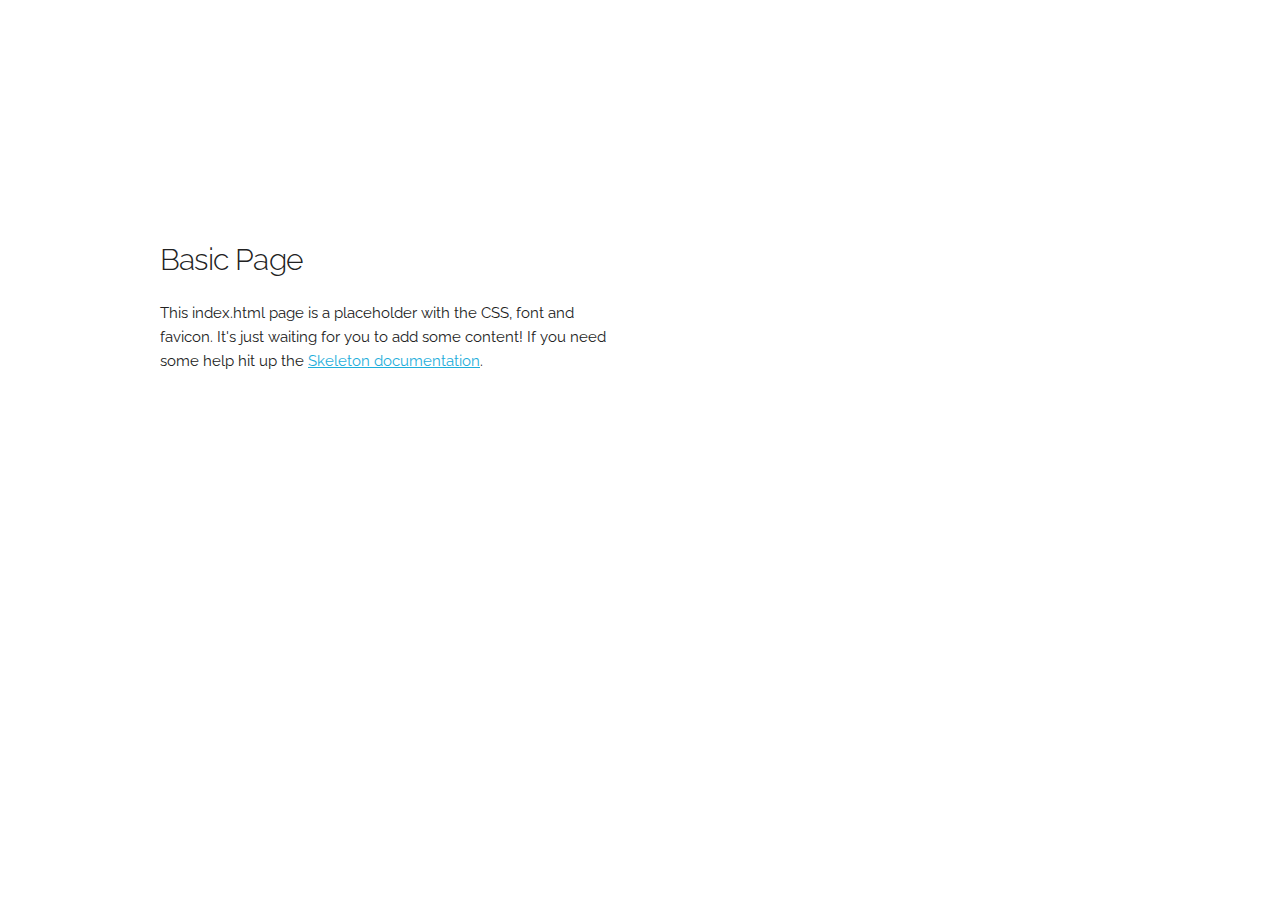
==== index.html @ 354f95fb "Added files via upload" ====
<!DOCTYPE html>
<html lang="en">
<head>

  <!-- Basic Page Needs
  –––––––––––––––––––––––––––––––––––––––––––––––––– -->
  <meta charset="utf-8">
  <title>Your page title here :)</title>
  <meta name="description" content="">
  <meta name="author" content="">

  <!-- Mobile Specific Metas
  –––––––––––––––––––––––––––––––––––––––––––––––––– -->
  <meta name="viewport" content="width=device-width, initial-scale=1">

  <!-- FONT
  –––––––––––––––––––––––––––––––––––––––––––––––––– -->
  <link href="//fonts.googleapis.com/css?family=Raleway:400,300,600" rel="stylesheet" type="text/css">

  <!-- CSS
  –––––––––––––––––––––––––––––––––––––––––––––––––– -->
  <link rel="stylesheet" href="css/normalize.css">
  <link rel="stylesheet" href="css/skeleton.css">

  <!-- Favicon
  –––––––––––––––––––––––––––––––––––––––––––––––––– -->
  <link rel="icon" type="image/png" href="images/favicon.png">

</head>
<body>

  <!-- Primary Page Layout
  –––––––––––––––––––––––––––––––––––––––––––––––––– -->
  <div class="container">
    <div class="row">
      <div class="one-half column" style="margin-top: 25%">
        <h4>Basic Page</h4>
        <p>This index.html page is a placeholder with the CSS, font and favicon. It's just waiting for you to add some content! If you need some help hit up the <a href="http://www.getskeleton.com">Skeleton documentation</a>.</p>
      </div>
    </div>
  </div>

<!-- End Document
  –––––––––––––––––––––––––––––––––––––––––––––––––– -->
</body>
</html>
---- css/skeleton.css ----
/*
* Skeleton V2.0.4
* Copyright 2014, Dave Gamache
* www.getskeleton.com
* Free to use under the MIT license.
* http://www.opensource.org/licenses/mit-license.php
* 12/29/2014
*/


/* Table of contents
––––––––––––––––––––––––––––––––––––––––––––––––––
- Grid
- Base Styles
- Typography
- Links
- Buttons
- Forms
- Lists
- Code
- Tables
- Spacing
- Utilities
- Clearing
- Media Queries
*/


/* Grid
–––––––––––––––––––––––––––––––––––––––––––––––––– */
.container {
  position: relative;
  width: 100%;
  max-width: 960px;
  margin: 0 auto;
  padding: 0 20px;
  box-sizing: border-box; }
.column,
.columns {
  width: 100%;
  float: left;
  box-sizing: border-box; }

/* For devices larger than 400px */
@media (min-width: 400px) {
  .container {
    width: 85%;
    padding: 0; }
}

/* For devices larger than 550px */
@media (min-width: 550px) {
  .container {
    width: 80%; }
  .column,
  .columns {
    margin-left: 4%; }
  .column:first-child,
  .columns:first-child {
    margin-left: 0; }

  .one.column,
  .one.columns                    { width: 4.66666666667%; }
  .two.columns                    { width: 13.3333333333%; }
  .three.columns                  { width: 22%;            }
  .four.columns                   { width: 30.6666666667%; }
  .five.columns                   { width: 39.3333333333%; }
  .six.columns                    { width: 48%;            }
  .seven.columns                  { width: 56.6666666667%; }
  .eight.columns                  { width: 65.3333333333%; }
  .nine.columns                   { width: 74.0%;          }
  .ten.columns                    { width: 82.6666666667%; }
  .eleven.columns                 { width: 91.3333333333%; }
  .twelve.columns                 { width: 100%; margin-left: 0; }

  .one-third.column               { width: 30.6666666667%; }
  .two-thirds.column              { width: 65.3333333333%; }

  .one-half.column                { width: 48%; }

  /* Offsets */
  .offset-by-one.column,
  .offset-by-one.columns          { margin-left: 8.66666666667%; }
  .offset-by-two.column,
  .offset-by-two.columns          { margin-left: 17.3333333333%; }
  .offset-by-three.column,
  .offset-by-three.columns        { margin-left: 26%;            }
  .offset-by-four.column,
  .offset-by-four.columns         { margin-left: 34.6666666667%; }
  .offset-by-five.column,
  .offset-by-five.columns         { margin-left: 43.3333333333%; }
  .offset-by-six.column,
  .offset-by-six.columns          { margin-left: 52%;            }
  .offset-by-seven.column,
  .offset-by-seven.columns        { margin-left: 60.6666666667%; }
  .offset-by-eight.column,
  .offset-by-eight.columns        { margin-left: 69.3333333333%; }
  .offset-by-nine.column,
  .offset-by-nine.columns         { margin-left: 78.0%;          }
  .offset-by-ten.column,
  .offset-by-ten.columns          { margin-left: 86.6666666667%; }
  .offset-by-eleven.column,
  .offset-by-eleven.columns       { margin-left: 95.3333333333%; }

  .offset-by-one-third.column,
  .offset-by-one-third.columns    { margin-left: 34.6666666667%; }
  .offset-by-two-thirds.column,
  .offset-by-two-thirds.columns   { margin-left: 69.3333333333%; }

  .offset-by-one-half.column,
  .offset-by-one-half.columns     { margin-left: 52%; }

}


/* Base Styles
–––––––––––––––––––––––––––––––––––––––––––––––––– */
/* NOTE
html is set to 62.5% so that all the REM measurements throughout Skeleton
are based on 10px sizing. So basically 1.5rem = 15px :) */
html {
  font-size: 62.5%; }
body {
  font-size: 1.5em; /* currently ems cause chrome bug misinterpreting rems on body element */
  line-height: 1.6;
  font-weight: 400;
  font-family: "Raleway", "HelveticaNeue", "Helvetica Neue", Helvetica, Arial, sans-serif;
  color: #222; }


/* Typography
–––––––––––––––––––––––––––––––––––––––––––––––––– */
h1, h2, h3, h4, h5, h6 {
  margin-top: 0;
  margin-bottom: 2rem;
  font-weight: 300; }
h1 { font-size: 4.0rem; line-height: 1.2;  letter-spacing: -.1rem;}
h2 { font-size: 3.6rem; line-height: 1.25; letter-spacing: -.1rem; }
h3 { font-size: 3.0rem; line-height: 1.3;  letter-spacing: -.1rem; }
h4 { font-size: 2.4rem; line-height: 1.35; letter-spacing: -.08rem; }
h5 { font-size: 1.8rem; line-height: 1.5;  letter-spacing: -.05rem; }
h6 { font-size: 1.5rem; line-height: 1.6;  letter-spacing: 0; }

/* Larger than phablet */
@media (min-width: 550px) {
  h1 { font-size: 5.0rem; }
  h2 { font-size: 4.2rem; }
  h3 { font-size: 3.6rem; }
  h4 { font-size: 3.0rem; }
  h5 { font-size: 2.4rem; }
  h6 { font-size: 1.5rem; }
}

p {
  margin-top: 0; }


/* Links
–––––––––––––––––––––––––––––––––––––––––––––––––– */
a {
  color: #1EAEDB; }
a:hover {
  color: #0FA0CE; }


/* Buttons
–––––––––––––––––––––––––––––––––––––––––––––––––– */
.button,
button,
input[type="submit"],
input[type="reset"],
input[type="button"] {
  display: inline-block;
  height: 38px;
  padding: 0 30px;
  color: #555;
  text-align: center;
  font-size: 11px;
  font-weight: 600;
  line-height: 38px;
  letter-spacing: .1rem;
  text-transform: uppercase;
  text-decoration: none;
  white-space: nowrap;
  background-color: transparent;
  border-radius: 4px;
  border: 1px solid #bbb;
  cursor: pointer;
  box-sizing: border-box; }
.button:hover,
button:hover,
input[type="submit"]:hover,
input[type="reset"]:hover,
input[type="button"]:hover,
.button:focus,
button:focus,
input[type="submit"]:focus,
input[type="reset"]:focus,
input[type="button"]:focus {
  color: #333;
  border-color: #888;
  outline: 0; }
.button.button-primary,
button.button-primary,
input[type="submit"].button-primary,
input[type="reset"].button-primary,
input[type="button"].button-primary {
  color: #FFF;
  background-color: #33C3F0;
  border-color: #33C3F0; }
.button.button-primary:hover,
button.button-primary:hover,
input[type="submit"].button-primary:hover,
input[type="reset"].button-primary:hover,
input[type="button"].button-primary:hover,
.button.button-primary:focus,
button.button-primary:focus,
input[type="submit"].button-primary:focus,
input[type="reset"].button-primary:focus,
input[type="button"].button-primary:focus {
  color: #FFF;
  background-color: #1EAEDB;
  border-color: #1EAEDB; }


/* Forms
–––––––––––––––––––––––––––––––––––––––––––––––––– */
input[type="email"],
input[type="number"],
input[type="search"],
input[type="text"],
input[type="tel"],
input[type="url"],
input[type="password"],
textarea,
select {
  height: 38px;
  padding: 6px 10px; /* The 6px vertically centers text on FF, ignored by Webkit */
  background-color: #fff;
  border: 1px solid #D1D1D1;
  border-radius: 4px;
  box-shadow: none;
  box-sizing: border-box; }
/* Removes awkward default styles on some inputs for iOS */
input[type="email"],
input[type="number"],
input[type="search"],
input[type="text"],
input[type="tel"],
input[type="url"],
input[type="password"],
textarea {
  -webkit-appearance: none;
     -moz-appearance: none;
          appearance: none; }
textarea {
  min-height: 65px;
  padding-top: 6px;
  padding-bottom: 6px; }
input[type="email"]:focus,
input[type="number"]:focus,
input[type="search"]:focus,
input[type="text"]:focus,
input[type="tel"]:focus,
input[type="url"]:focus,
input[type="password"]:focus,
textarea:focus,
select:focus {
  border: 1px solid #33C3F0;
  outline: 0; }
label,
legend {
  display: block;
  margin-bottom: .5rem;
  font-weight: 600; }
fieldset {
  padding: 0;
  border-width: 0; }
input[type="checkbox"],
input[type="radio"] {
  display: inline; }
label > .label-body {
  display: inline-block;
  margin-left: .5rem;
  font-weight: normal; }


/* Lists
–––––––––––––––––––––––––––––––––––––––––––––––––– */
ul {
  list-style: circle inside; }
ol {
  list-style: decimal inside; }
ol, ul {
  padding-left: 0;
  margin-top: 0; }
ul ul,
ul ol,
ol ol,
ol ul {
  margin: 1.5rem 0 1.5rem 3rem;
  font-size: 90%; }
li {
  margin-bottom: 1rem; }


/* Code
–––––––––––––––––––––––––––––––––––––––––––––––––– */
code {
  padding: .2rem .5rem;
  margin: 0 .2rem;
  font-size: 90%;
  white-space: nowrap;
  background: #F1F1F1;
  border: 1px solid #E1E1E1;
  border-radius: 4px; }
pre > code {
  display: block;
  padding: 1rem 1.5rem;
  white-space: pre; }


/* Tables
–––––––––––––––––––––––––––––––––––––––––––––––––– */
th,
td {
  padding: 12px 15px;
  text-align: left;
  border-bottom: 1px solid #E1E1E1; }
th:first-child,
td:first-child {
  padding-left: 0; }
th:last-child,
td:last-child {
  padding-right: 0; }


/* Spacing
–––––––––––––––––––––––––––––––––––––––––––––––––– */
button,
.button {
  margin-bottom: 1rem; }
input,
textarea,
select,
fieldset {
  margin-bottom: 1.5rem; }
pre,
blockquote,
dl,
figure,
table,
p,
ul,
ol,
form {
  margin-bottom: 2.5rem; }


/* Utilities
–––––––––––––––––––––––––––––––––––––––––––––––––– */
.u-full-width {
  width: 100%;
  box-sizing: border-box; }
.u-max-full-width {
  max-width: 100%;
  box-sizing: border-box; }
.u-pull-right {
  float: right; }
.u-pull-left {
  float: left; }


/* Misc
–––––––––––––––––––––––––––––––––––––––––––––––––– */
hr {
  margin-top: 3rem;
  margin-bottom: 3.5rem;
  border-width: 0;
  border-top: 1px solid #E1E1E1; }


/* Clearing
–––––––––––––––––––––––––––––––––––––––––––––––––– */

/* Self Clearing Goodness */
.container:after,
.row:after,
.u-cf {
  content: "";
  display: table;
  clear: both; }


/* Media Queries
–––––––––––––––––––––––––––––––––––––––––––––––––– */
/*
Note: The best way to structure the use of media queries is to create the queries
near the relevant code. For example, if you wanted to change the styles for buttons
on small devices, paste the mobile query code up in the buttons section and style it
there.
*/


/* Larger than mobile */
@media (min-width: 400px) {}

/* Larger than phablet (also point when grid becomes active) */
@media (min-width: 550px) {}

/* Larger than tablet */
@media (min-width: 750px) {}

/* Larger than desktop */
@media (min-width: 1000px) {}

/* Larger than Desktop HD */
@media (min-width: 1200px) {}
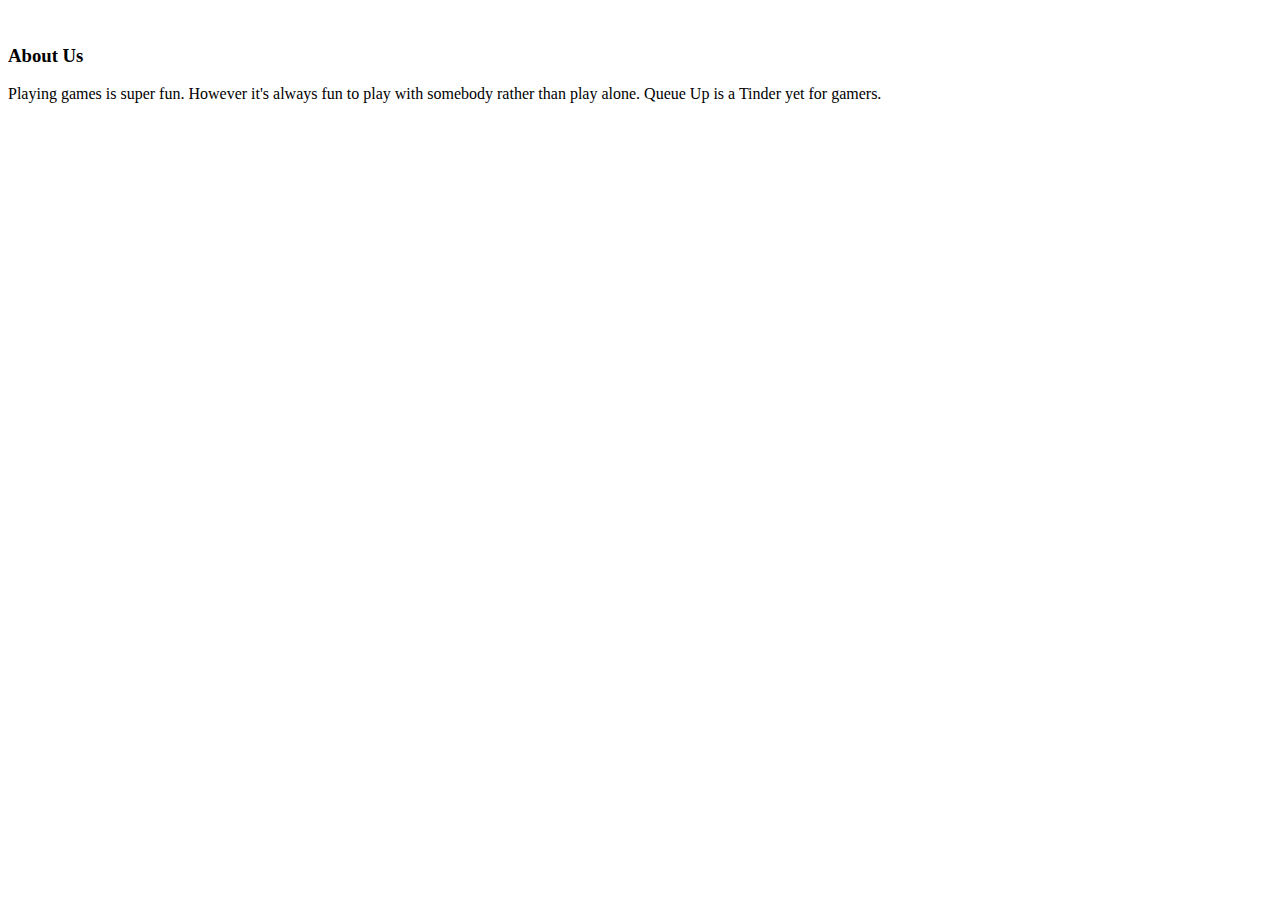
==== commit 42dd623d: "Took out more stuff" ====
--- a/index.html
+++ b/index.html
@@ -1,44 +1,36 @@
 <!DOCTYPE html>
+
 <html lang="en">
 <head>
 
   <!-- Basic Page Needs
   –––––––––––––––––––––––––––––––––––––––––––––––––– -->
   <meta charset="utf-8">
-  <title>Your page title here :)</title>
-  <meta name="description" content="">
-  <meta name="author" content="">
-
-  <!-- Mobile Specific Metas
-  –––––––––––––––––––––––––––––––––––––––––––––––––– -->
-  <meta name="viewport" content="width=device-width, initial-scale=1">
-
-  <!-- FONT
-  –––––––––––––––––––––––––––––––––––––––––––––––––– -->
-  <link href="//fonts.googleapis.com/css?family=Raleway:400,300,600" rel="stylesheet" type="text/css">
-
+  <title>Queue Up</title>
+  <meta name="description" content="Tinder for Gamers">
+  <meta name="author" content="Blue Men">
   <!-- CSS
   –––––––––––––––––––––––––––––––––––––––––––––––––– -->
-  <link rel="stylesheet" href="css/normalize.css">
-  <link rel="stylesheet" href="css/skeleton.css">
-
-  <!-- Favicon
-  –––––––––––––––––––––––––––––––––––––––––––––––––– -->
-  <link rel="icon" type="image/png" href="images/favicon.png">
-
+  <link rel="stylesheet" href="css/style.css">
 </head>
 <body>
 
-  <!-- Primary Page Layout
+
+  <!-- Header 
   –––––––––––––––––––––––––––––––––––––––––––––––––– -->
-  <div class="container">
-    <div class="row">
-      <div class="one-half column" style="margin-top: 25%">
-        <h4>Basic Page</h4>
-        <p>This index.html page is a placeholder with the CSS, font and favicon. It's just waiting for you to add some content! If you need some help hit up the <a href="http://www.getskeleton.com">Skeleton documentation</a>.</p>
-      </div>
-    </div>
+  <div id="banner_wrapper">
+  <img id="banner" src="">
   </div>
+
+  <!-- Body
+  –––––––––––––––––––––––––––––––––––––––––––––––––– -->
+  <div id="about_wrapper">
+    <h3>About Us</h3>
+    <p>
+      Playing games is super fun. However it's always fun to play with somebody rather than play alone. 
+      Queue Up is a Tinder yet for gamers. 
+    </p>
+
 
 <!-- End Document
   –––––––––––––––––––––––––––––––––––––––––––––––––– -->
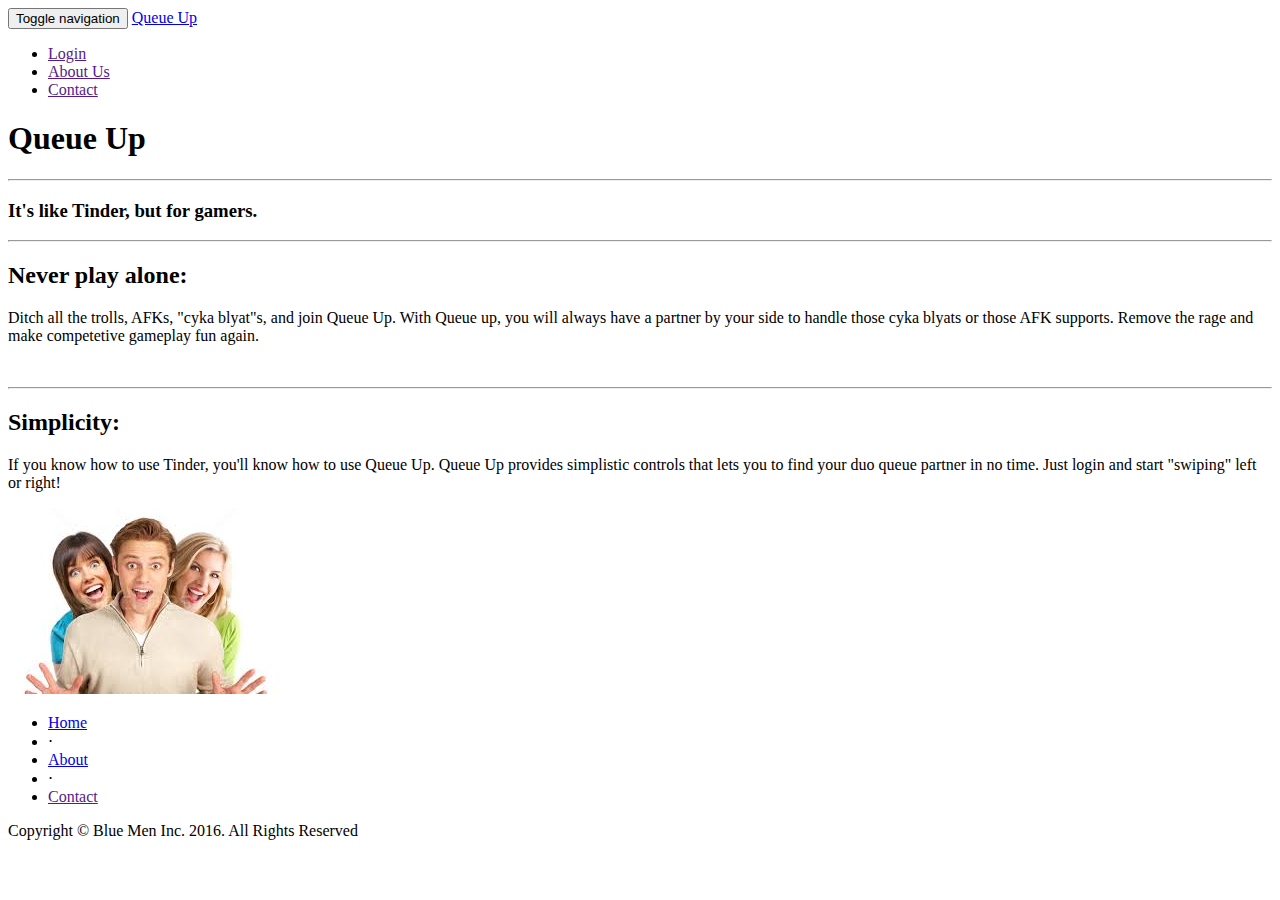
==== commit 5db8e6ed: "More changes" ====
--- a/index.html
+++ b/index.html
@@ -11,28 +11,155 @@
   <meta name="author" content="Blue Men">
   <!-- CSS
   –––––––––––––––––––––––––––––––––––––––––––––––––– -->
-  <link rel="stylesheet" href="css/style.css">
+ <!-- Bootstrap Core CSS -->
+  <link href="css/bootstrap.min.css" rel="stylesheet">
+
+  <!-- Custom CSS -->
+  <link href="css/landing-page.css" rel="stylesheet">
+  <link href="UI-Card-master/card.min.css" rel="stylesheet">
+  <link href="UI-Button-master/button.min.css" rel="stylesheet">
+
+  <!-- Custom Fonts -->
+  <link href="font-awesome/css/font-awesome.min.css" rel="stylesheet" type="text/css">
+  <link href="http://fonts.googleapis.com/css?family=Lato:300,400,700,300italic,400italic,700italic" rel="stylesheet" type="text/css">
+
+  <link rel="shortcut icon" type="image/x-icon" href="temp-logo.ico"/>
+
 </head>
 <body>
+  <!-- Navigation -->
+    <nav class="navbar navbar-default navbar-fixed-top topnav" role="navigation">
+        <div class="container topnav">
+            <!-- Brand and toggle get grouped for better mobile display -->
+            <div class="navbar-header">
+                <button type="button" class="navbar-toggle" data-toggle="collapse" data-target="#bs-example-navbar-collapse-1">
+                    <span class="sr-only">Toggle navigation</span>
+                    <span class="icon-bar"></span>
+                    <span class="icon-bar"></span>
+                    <span class="icon-bar"></span>
+                </button>
+                <a class="navbar-brand topnav" href="mainpage.html">Queue Up</a>
+            </div>
+            <!-- Collect the nav links, forms, and other content for toggling -->
+            <div class="collapse navbar-collapse" id="bs-example-navbar-collapse-1">
+                <ul class="nav navbar-nav navbar-right">
+                    <li>
+                        <a href="">Login</a>
+                    </li>
+                    <li>
+                        <a href="">About Us</a>
+                    </li>
+                     <li>
+                        <a href="">Contact</a>
+                    </li>
+                </ul>
+            </div>
+            <!-- /.navbar-collapse -->
+        </div>
+        <!-- /.container -->
+    </nav>
 
 
-  <!-- Header 
-  –––––––––––––––––––––––––––––––––––––––––––––––––– -->
-  <div id="banner_wrapper">
-  <img id="banner" src="">
-  </div>
+  <!-- Header -->
+    <a name="about"></a>
+    <div class="intro-header">
+        <div class="container">
 
-  <!-- Body
-  –––––––––––––––––––––––––––––––––––––––––––––––––– -->
-  <div id="about_wrapper">
-    <h3>About Us</h3>
-    <p>
-      Playing games is super fun. However it's always fun to play with somebody rather than play alone. 
-      Queue Up is a Tinder yet for gamers. 
-    </p>
+            <div class="row">
+                <div class="col-lg-12">
+                    <div class="intro-message">
+                        <h1>Queue Up</h1>
+                        <hr class="intro-divider">
+                        <h3>It's like Tinder, but for gamers.</h3>
+                        <!-- Social Media Stuff for Later<ul class="list-inline intro-social-buttons">
+                            <li>
+                                <a href="https://twitter.com/Loan_Shark2015" class="btn btn-default btn-lg"><i class="fa fa-twitter fa-fw"></i> <span class="network-name">Twitter</span></a>
+                            </li>
+                            <li>
+                                <a href="https://github.com/Grippentech/Blueprint2015" class="btn btn-default btn-lg"><i class="fa fa-github fa-fw"></i> <span class="network-name">Github</span></a>
+                            </li>
+                            <li>
+                                <a href="#" class="btn btn-default btn-lg"><i class="fa fa-linkedin fa-fw"></i> <span class="network-name">Linkedin</span></a>
+                            </li> -->
+                        </ul>
+                    </div>
+                </div>
+            </div>
+
+        </div>
+        <!-- /.container -->
+
+    </div>
+    <!-- /.intro-header -->
+
+    <!-- Page content -->
+    <a  name="services"></a>
+    <div class="content-section-a">
+
+        <div class="container">
+            <div class="row">
+                <div class="col-lg-5 col-sm-6">
+                    <hr class="section-heading-spacer">
+                    <div class="clearfix"></div>
+                    <h2 class="section-heading">Never play alone:</h2>
+                    <p class="lead">Ditch all the trolls, AFKs, "cyka blyat"s, and join Queue Up. With Queue up, you will always have a partner by your side to handle those cyka blyats or those AFK supports. Remove the rage and make competetive gameplay fun again.</p>
+                </div>
+                <div class="col-lg-5 col-lg-offset-2 col-sm-6">
+                    <img class="img-responsive" src="img/alone.jpg" alt="">
+                </div>
+            </div>
+
+        </div>
+        <!-- /.container -->
+
+    </div>
+    <!-- /.content-section-a -->
 
 
-<!-- End Document
+    <div class="content-section-b">
+
+        <div class="container">
+            <div class="row">
+                <div class="col-lg-6 col-lg-offset-1 col-sm-push-6  col-sm-6">
+                    <hr class="section-heading-spacer">
+                    <div class="clearfix"></div>
+                    <h2 class="section-heading">Simplicity:</h2>
+                    <p class="lead">If you know how to use Tinder, you'll know how to use Queue Up. Queue Up provides simplistic controls that lets you to find your duo queue partner in no time. Just login and start "swiping" left or right!</p>
+                </div>
+                <div class="col-lg-5 col-sm-pull-6  col-sm-6">
+                    <img class="img-responsive" src="img/happy.jpg" alt="">
+                </div>
+            </div>
+
+        </div>
+        <!-- /.container -->
+
+    </div>
+    <!-- /.content-section-a -->
+   <!-- Footer -->
+    <footer>
+        <div class="container">
+            <div class="row">
+                <div class="col-lg-12">
+                    <ul class="list-inline">
+                        <li>
+                            <a href="#">Home</a>
+                        </li>
+                        <li class="footer-menu-divider">&sdot;</li>
+                        <li>
+                            <a href="#about">About</a>
+                        </li>
+                        <li class="footer-menu-divider">&sdot;</li>
+                        <li>
+                            <a href="">Contact</a>
+                        </li>
+                    </ul>
+                    <p class="copyright text-muted small">Copyright &copy; Blue Men Inc. 2016. All Rights Reserved</p>
+                </div>
+            </div>
+        </div>
+    </footer>
+  <!-- End Document
   –––––––––––––––––––––––––––––––––––––––––––––––––– -->
-</body>
+  </body>
 </html>
--- a/UI-Button-master/button.min.css
+++ b/UI-Button-master/button.min.css
@@ -0,0 +1,10 @@
+/*!
+ * # Semantic UI 2.1.7 - Button
+ * http://github.com/semantic-org/semantic-ui/
+ *
+ *
+ * Copyright 2015 Contributors
+ * Released under the MIT license
+ * http://opensource.org/licenses/MIT
+ *
+ */.ui.button{cursor:pointer;display:inline-block;min-height:1em;outline:0;border:none;vertical-align:baseline;background:#E0E1E2;color:rgba(0,0,0,.6);font-family:Lato,'Helvetica Neue',Arial,Helvetica,sans-serif;margin:0 .25em 0 0;padding:.78571429em 1.5em;text-transform:none;text-shadow:none;font-weight:700;line-height:1em;font-style:normal;text-align:center;text-decoration:none;border-radius:.28571429rem;box-shadow:0 0 0 1px transparent inset,0 0 0 0 rgba(34,36,38,.15) inset;-webkit-user-select:none;-moz-user-select:none;-ms-user-select:none;user-select:none;-webkit-transition:opacity .1s ease,background-color .1s ease,color .1s ease,box-shadow .1s ease,background .1s ease;transition:opacity .1s ease,background-color .1s ease,color .1s ease,box-shadow .1s ease,background .1s ease;will-change:'';-webkit-tap-highlight-color:transparent}.ui.button:hover{background-color:#CACBCD;background-image:none;box-shadow:0 0 0 1px transparent inset,0 0 0 0 rgba(34,36,38,.15) inset;color:rgba(0,0,0,.8)}.ui.button:hover .icon{opacity:.85}.ui.button:focus{background-color:#CACBCD;color:rgba(0,0,0,.8);background-image:''!important;box-shadow:''!important}.ui.button:focus .icon{opacity:.85}.ui.active.button:active,.ui.button:active{background-color:#BABBBC;background-image:'';color:rgba(0,0,0,.9);box-shadow:0 0 0 1px transparent inset,none}.ui.active.button{background-color:#C0C1C2;background-image:none;box-shadow:0 0 0 1px transparent inset;color:rgba(0,0,0,.95)}.ui.active.button:hover{background-color:#C0C1C2;background-image:none;color:rgba(0,0,0,.95)}.ui.active.button:active{background-color:#C0C1C2;background-image:none}.ui.loading.loading.loading.loading.loading.loading.button{position:relative;cursor:default;text-shadow:none!important;color:transparent!important;opacity:1;pointer-events:auto;-webkit-transition:all 0s linear,opacity .1s ease;transition:all 0s linear,opacity .1s ease}.ui.loading.button:before{position:absolute;content:'';top:50%;left:50%;margin:-.64285714em 0 0 -.64285714em;width:1.28571429em;height:1.28571429em;border-radius:500rem;border:.2em solid rgba(0,0,0,.15)}.ui.loading.button:after{position:absolute;content:'';top:50%;left:50%;margin:-.64285714em 0 0 -.64285714em;width:1.28571429em;height:1.28571429em;-webkit-animation:button-spin .6s linear;animation:button-spin .6s linear;-webkit-animation-iteration-count:infinite;animation-iteration-count:infinite;border-radius:500rem;border-color:#FFF transparent transparent;border-style:solid;border-width:.2em;box-shadow:0 0 0 1px transparent}.ui.labeled.icon.loading.button .icon{background-color:transparent;box-shadow:none}@-webkit-keyframes button-spin{from{-webkit-transform:rotate(0);transform:rotate(0)}to{-webkit-transform:rotate(360deg);transform:rotate(360deg)}}@keyframes button-spin{from{-webkit-transform:rotate(0);transform:rotate(0)}to{-webkit-transform:rotate(360deg);transform:rotate(360deg)}}.ui.basic.loading.button:not(.inverted):before{border-color:rgba(0,0,0,.1)}.ui.basic.loading.button:not(.inverted):after{border-top-color:#767676}.ui.button:disabled,.ui.buttons .disabled.button,.ui.disabled.active.button,.ui.disabled.button,.ui.disabled.button:hover{cursor:default;opacity:.45!important;background-image:none!important;box-shadow:none!important;pointer-events:none}.ui.basic.buttons .ui.disabled.button{border-color:rgba(34,36,38,.5)}.ui.animated.button{position:relative;overflow:hidden;padding-right:0!important;vertical-align:middle;z-index:1}.ui.animated.button .content{will-change:transform,opacity}.ui.animated.button .visible.content{position:relative;margin-right:1.5em;left:auto;right:0}.ui.animated.button .hidden.content{position:absolute;width:100%;top:50%;left:auto;right:-100%;margin-top:-.5em}.ui.animated.button .hidden.content,.ui.animated.button .visible.content{-webkit-transition:right .3s ease 0s;transition:right .3s ease 0s}.ui.animated.button:focus .visible.content,.ui.animated.button:hover .visible.content{left:auto;right:200%}.ui.animated.button:focus .hidden.content,.ui.animated.button:hover .hidden.content{left:auto;right:0}.ui.vertical.animated.button .hidden.content,.ui.vertical.animated.button .visible.content{-webkit-transition:top .3s ease,-webkit-transform .3s ease;transition:top .3s ease,-webkit-transform .3s ease;transition:top .3s ease,transform .3s ease;transition:top .3s ease,transform .3s ease,-webkit-transform .3s ease}.ui.vertical.animated.button .visible.content{-webkit-transform:translateY(0);-ms-transform:translateY(0);transform:translateY(0);right:auto}.ui.vertical.animated.button .hidden.content{top:-50%;left:0;right:auto}.ui.vertical.animated.button:focus .visible.content,.ui.vertical.animated.button:hover .visible.content{-webkit-transform:translateY(200%);-ms-transform:translateY(200%);transform:translateY(200%);right:auto}.ui.vertical.animated.button:focus .hidden.content,.ui.vertical.animated.button:hover .hidden.content{top:50%;right:auto}.ui.fade.animated.button .hidden.content,.ui.fade.animated.button .visible.content{-webkit-transition:opacity .3s ease,-webkit-transform .3s ease;transition:opacity .3s ease,-webkit-transform .3s ease;transition:opacity .3s ease,transform .3s ease;transition:opacity .3s ease,transform .3s ease,-webkit-transform .3s ease}.ui.fade.animated.button .visible.content{left:auto;right:auto;opacity:1;-webkit-transform:scale(1);-ms-transform:scale(1);transform:scale(1)}.ui.fade.animated.button .hidden.content{opacity:0;left:0;right:auto;-webkit-transform:scale(1.5);-ms-transform:scale(1.5);transform:scale(1.5)}.ui.fade.animated.button:focus .visible.content,.ui.fade.animated.button:hover .visible.content{left:auto;right:auto;opacity:0;-webkit-transform:scale(.75);-ms-transform:scale(.75);transform:scale(.75)}.ui.fade.animated.button:focus .hidden.content,.ui.fade.animated.button:hover .hidden.content{left:0;right:auto;opacity:1;-webkit-transform:scale(1);-ms-transform:scale(1);transform:scale(1)}.ui.inverted.button{box-shadow:0 0 0 2px #FFF inset!important;background:0 0;color:#FFF;text-shadow:none!important}.ui.inverted.buttons .button{margin:0 0 0 -2px}.ui.inverted.buttons .button:first-child{margin-left:0}.ui.inverted.vertical.buttons .button{margin:0 0 -2px}.ui.inverted.vertical.buttons .button:first-child{margin-top:0}.ui.inverted.button.active,.ui.inverted.button:focus,.ui.inverted.button:hover{background:#FFF;box-shadow:0 0 0 2px #FFF inset!important;color:rgba(0,0,0,.8)}.ui.inverted.button.active:focus{background:#DCDDDE;box-shadow:0 0 0 2px #DCDDDE inset!important;color:rgba(0,0,0,.8)}.ui.labeled.button:not(.icon){display:-webkit-inline-box;display:-webkit-inline-flex;display:-ms-inline-flexbox;display:inline-flex;-webkit-box-orient:horizontal;-webkit-box-direction:normal;-webkit-flex-direction:row;-ms-flex-direction:row;flex-direction:row;background:0 0!important;padding:0!important;border:none!important;box-shadow:none!important}.ui.labeled.button>.button{margin:0}.ui.labeled.button>.label{display:-webkit-box;display:-webkit-flex;display:-ms-flexbox;display:flex;-webkit-box-align:center;-webkit-align-items:center;-ms-flex-align:center;align-items:center;margin:0 0 0 -1px!important;padding:'';font-size:1em;border-color:rgba(34,36,38,.15)}.ui.labeled.button>.tag.label:before{width:1.85em;height:1.85em}.ui.labeled.button:not([class*="left labeled"])>.button{border-top-right-radius:0;border-bottom-right-radius:0}.ui.labeled.button:not([class*="left labeled"])>.label,.ui[class*="left labeled"].button>.button{border-top-left-radius:0;border-bottom-left-radius:0}.ui[class*="left labeled"].button>.label{border-top-right-radius:0;border-bottom-right-radius:0}.ui.facebook.button{background-color:#3B5998;color:#FFF;text-shadow:none;background-image:none;box-shadow:0 0 0 0 rgba(34,36,38,.15) inset}.ui.facebook.button:hover{background-color:#304d8a;color:#FFF;text-shadow:none}.ui.facebook.button:active{background-color:#2d4373;color:#FFF;text-shadow:none}.ui.twitter.button{background-color:#0084B4;color:#FFF;text-shadow:none;background-image:none;box-shadow:0 0 0 0 rgba(34,36,38,.15) inset}.ui.twitter.button:hover{background-color:#00719b;color:#FFF;text-shadow:none}.ui.twitter.button:active{background-color:#005f81;color:#FFF;text-shadow:none}.ui.google.plus.button{background-color:#DC4A38;color:#FFF;text-shadow:none;background-image:none;box-shadow:0 0 0 0 rgba(34,36,38,.15) inset}.ui.google.plus.button:hover{background-color:#de321d;color:#FFF;text-shadow:none}.ui.google.plus.button:active{background-color:#bf3322;color:#FFF;text-shadow:none}.ui.linkedin.button{background-color:#1F88BE;color:#FFF;text-shadow:none}.ui.linkedin.button:hover{background-color:#147baf;color:#FFF;text-shadow:none}.ui.linkedin.button:active{background-color:#186992;color:#FFF;text-shadow:none}.ui.youtube.button{background-color:#CC181E;color:#FFF;text-shadow:none;background-image:none;box-shadow:0 0 0 0 rgba(34,36,38,.15) inset}.ui.youtube.button:hover{background-color:#bd0d13;color:#FFF;text-shadow:none}.ui.youtube.button:active{background-color:#9e1317;color:#FFF;text-shadow:none}.ui.instagram.button{background-color:#49769C;color:#FFF;text-shadow:none;background-image:none;box-shadow:0 0 0 0 rgba(34,36,38,.15) inset}.ui.instagram.button:hover{background-color:#3d698e;color:#FFF;text-shadow:none}.ui.instagram.button:active{background-color:#395c79;color:#FFF;text-shadow:none}.ui.pinterest.button{background-color:#00ACED;color:#FFF;text-shadow:none;background-image:none;box-shadow:0 0 0 0 rgba(34,36,38,.15) inset}.ui.pinterest.button:hover{background-color:#0099d4;color:#FFF;text-shadow:none}.ui.pinterest.button:active{background-color:#0087ba;color:#FFF;text-shadow:none}.ui.vk.button{background-color:#4D7198;color:#FFF;background-image:none;box-shadow:0 0 0 0 rgba(34,36,38,.15) inset}.ui.vk.button:hover{background-color:#41648a;color:#FFF}.ui.vk.button:active{background-color:#3c5876;color:#FFF}.ui.button>.icon:not(.button){height:.85714286em;opacity:.8;margin:0 .42857143em 0 -.21428571em;-webkit-transition:opacity .1s ease;transition:opacity .1s ease;vertical-align:'';color:''}.ui.button>.right.icon:not(.button){margin:0 -.21428571em 0 .42857143em}.ui[class*="left floated"].button,.ui[class*="left floated"].buttons{float:left;margin-left:0;margin-right:.25em}.ui[class*="right floated"].button,.ui[class*="right floated"].buttons{float:right;margin-right:0;margin-left:.25em}.ui.compact.button,.ui.compact.buttons .button{padding:.58928571em 1.125em}.ui.compact.icon.button,.ui.compact.icon.buttons .button{padding:.58928571em}.ui.compact.labeled.icon.button,.ui.compact.labeled.icon.buttons .button{padding:.58928571em 3.69642857em}.ui.mini.button,.ui.mini.buttons .button,.ui.mini.buttons .or{font-size:.71428571rem}.ui.tiny.button,.ui.tiny.buttons .button,.ui.tiny.buttons .or{font-size:.85714286rem}.ui.small.button,.ui.small.buttons .button,.ui.small.buttons .or{font-size:.92857143rem}.ui.button,.ui.buttons .button,.ui.buttons .or{font-size:1rem}.ui.large.button,.ui.large.buttons .button,.ui.large.buttons .or{font-size:1.14285714rem}.ui.big.button,.ui.big.buttons .button,.ui.big.buttons .or{font-size:1.28571429rem}.ui.huge.button,.ui.huge.buttons .button,.ui.huge.buttons .or{font-size:1.42857143rem}.ui.massive.button,.ui.massive.buttons .button,.ui.massive.buttons .or{font-size:1.71428571rem}.ui.icon.button,.ui.icon.buttons .button{padding:.78571429em}.ui.icon.button>.icon,.ui.icon.buttons .button>.icon{opacity:.9;margin:0;vertical-align:top}.ui.basic.button,.ui.basic.buttons .button{background:0 0!important;color:rgba(0,0,0,.6)!important;font-weight:400;border-radius:.28571429rem;text-transform:none;text-shadow:none!important;box-shadow:0 0 0 1px rgba(34,36,38,.15) inset}.ui.basic.buttons{box-shadow:none;border:1px solid rgba(34,36,38,.15);border-radius:.28571429rem}.ui.basic.button:focus,.ui.basic.button:hover,.ui.basic.buttons .button:focus,.ui.basic.buttons .button:hover{background:#FFF!important;color:rgba(0,0,0,.8)!important;box-shadow:0 0 0 1px rgba(34,36,38,.35) inset,0 0 0 0 rgba(34,36,38,.15) inset}.ui.basic.button:active,.ui.basic.buttons .button:active{background:#F8F8F8!important;color:rgba(0,0,0,.9)!important;box-shadow:0 0 0 1px rgba(0,0,0,.15) inset,0 1px 4px 0 rgba(34,36,38,.15) inset}.ui.basic.active.button,.ui.basic.buttons .active.button{background:rgba(0,0,0,.05)!important;box-shadow:''!important;color:rgba(0,0,0,.95)}.ui.basic.active.button:hover,.ui.basic.buttons .active.button:hover{background-color:rgba(0,0,0,.05)}.ui.basic.buttons .button:hover{box-shadow:0 0 0 1px rgba(34,36,38,.35) inset,0 0 0 0 rgba(34,36,38,.15) inset inset}.ui.basic.buttons .button:active{box-shadow:0 0 0 1px rgba(0,0,0,.15) inset,0 1px 4px 0 rgba(34,36,38,.15) inset inset}.ui.basic.buttons .active.button{box-shadow:rgba(34,36,38,.35) inset}.ui.basic.inverted.button,.ui.basic.inverted.buttons .button{background-color:transparent!important;color:#F9FAFB!important;box-shadow:0 0 0 2px rgba(255,255,255,.5) inset!important}.ui.basic.inverted.button:focus,.ui.basic.inverted.button:hover,.ui.basic.inverted.buttons .button:focus,.ui.basic.inverted.buttons .button:hover{color:#FFF!important;box-shadow:0 0 0 2px #fff inset!important}.ui.basic.inverted.button:active,.ui.basic.inverted.buttons .button:active{background-color:rgba(255,255,255,.08)!important;color:#FFF!important;box-shadow:0 0 0 2px rgba(255,255,255,.9) inset!important}.ui.basic.inverted.active.button,.ui.basic.inverted.buttons .active.button{background-color:rgba(255,255,255,.08);color:#FFF;text-shadow:none;box-shadow:0 0 0 2px rgba(255,255,255,.7) inset}.ui.basic.inverted.active.button:hover,.ui.basic.inverted.buttons .active.button:hover{background-color:rgba(255,255,255,.15);box-shadow:0 0 0 2px #fff inset!important}.ui.basic.buttons .button{border-radius:0;border-left:1px solid rgba(34,36,38,.15);box-shadow:none}.ui.basic.vertical.buttons .button{border-left:none;border-left-width:0;border-top:1px solid rgba(34,36,38,.15)}.ui.basic.vertical.buttons .button:first-child{border-top-width:0}.ui.labeled.icon.button,.ui.labeled.icon.buttons .button{position:relative;padding-left:4.07142857em!important;padding-right:1.5em!important}.ui.labeled.icon.button>.icon,.ui.labeled.icon.buttons>.button>.icon{position:absolute;height:100%;line-height:1;border-radius:0;border-top-left-radius:inherit;border-bottom-left-radius:inherit;text-align:center;margin:0;width:2.57142857em;background-color:rgba(0,0,0,.05);color:'';box-shadow:-1px 0 0 0 transparent inset;top:0;left:0}.ui[class*="right labeled"].icon.button{padding-right:4.07142857em!important;padding-left:1.5em!important}.ui[class*="right labeled"].icon.button>.icon{left:auto;right:0;border-radius:0;border-top-right-radius:inherit;border-bottom-right-radius:inherit;box-shadow:1px 0 0 0 transparent inset}.ui.labeled.icon.button>.icon:after,.ui.labeled.icon.button>.icon:before,.ui.labeled.icon.buttons>.button>.icon:after,.ui.labeled.icon.buttons>.button>.icon:before{display:block;position:absolute;width:100%;top:50%;text-align:center;-webkit-transform:translateY(-50%);-ms-transform:translateY(-50%);transform:translateY(-50%)}.ui.labeled.icon.buttons .button>.icon{border-radius:0}.ui.labeled.icon.buttons .button:first-child>.icon{border-top-left-radius:.28571429rem;border-bottom-left-radius:.28571429rem}.ui.labeled.icon.buttons .button:last-child>.icon{border-top-right-radius:.28571429rem;border-bottom-right-radius:.28571429rem}.ui.vertical.labeled.icon.buttons .button:first-child>.icon{border-radius:.28571429rem 0 0}.ui.vertical.labeled.icon.buttons .button:last-child>.icon{border-radius:0 0 0 .28571429rem}.ui.fluid[class*="left labeled"].icon.button,.ui.fluid[class*="right labeled"].icon.button{padding-left:1.5em!important;padding-right:1.5em!important}.ui.button.toggle.active,.ui.buttons .button.toggle.active,.ui.toggle.buttons .active.button{background-color:#21BA45!important;box-shadow:none!important;text-shadow:none;color:#FFF!important}.ui.button.toggle.active:hover{background-color:#16ab39!important;text-shadow:none;color:#FFF!important}.ui.circular.button{border-radius:10em}.ui.circular.button>.icon{width:1em;vertical-align:baseline}.ui.buttons .or{position:relative;width:.3em;height:2.57142857em;z-index:3}.ui.buttons .or:before{position:absolute;text-align:center;border-radius:500rem;content:'or';top:50%;left:50%;background-color:#FFF;text-shadow:none;margin-top:-.89285714em;margin-left:-.89285714em;width:1.78571429em;height:1.78571429em;line-height:1.78571429em;color:rgba(0,0,0,.4);font-style:normal;font-weight:700;box-shadow:0 0 0 1px transparent inset}.ui.buttons .or[data-text]:before{content:attr(data-text)}.ui.fluid.buttons .or{width:0!important}.ui.fluid.buttons .or:after{display:none}.ui.attached.button{position:relative;display:block;margin:0;border-radius:0;box-shadow:0 0 0 1px rgba(34,36,38,.15)!important}.ui.attached.top.button{border-radius:.28571429rem .28571429rem 0 0}.ui.attached.bottom.button{border-radius:0 0 .28571429rem .28571429rem}.ui.left.attached.button{display:inline-block;border-left:none;text-align:right;padding-right:.75em;border-radius:.28571429rem 0 0 .28571429rem}.ui.right.attached.button{display:inline-block;text-align:left;padding-left:.75em;border-radius:0 .28571429rem .28571429rem 0}.ui.attached.buttons{position:relative;display:-webkit-box;display:-webkit-flex;display:-ms-flexbox;display:flex;border-radius:0;width:auto!important;z-index:2;margin-left:-1px;margin-right:-1px}.ui.attached.buttons .button{margin:0}.ui.attached.buttons .button:first-child,.ui.attached.buttons .button:last-child{border-radius:0}.ui[class*="top attached"].buttons{margin-bottom:-1px;border-radius:.28571429rem .28571429rem 0 0}.ui[class*="top attached"].buttons .button:first-child{border-radius:.28571429rem 0 0}.ui[class*="top attached"].buttons .button:last-child{border-radius:0 .28571429rem 0 0}.ui[class*="bottom attached"].buttons{margin-top:-1px;border-radius:0 0 .28571429rem .28571429rem}.ui[class*="bottom attached"].buttons .button:first-child{border-radius:0 0 0 .28571429rem}.ui[class*="bottom attached"].buttons .button:last-child{border-radius:0 0 .28571429rem}.ui[class*="left attached"].buttons{display:-webkit-inline-box;display:-webkit-inline-flex;display:-ms-inline-flexbox;display:inline-flex;margin-right:0;margin-left:-1px;border-radius:0 .28571429rem .28571429rem 0}.ui[class*="left attached"].buttons .button:first-child{margin-left:-1px;border-radius:0 .28571429rem 0 0}.ui[class*="left attached"].buttons .button:last-child{margin-left:-1px;border-radius:0 0 .28571429rem}.ui[class*="right attached"].buttons{display:-webkit-inline-box;display:-webkit-inline-flex;display:-ms-inline-flexbox;display:inline-flex;margin-left:0;margin-right:-1px;border-radius:.28571429rem 0 0 .28571429rem}.ui[class*="right attached"].buttons .button:first-child{margin-left:-1px;border-radius:.28571429rem 0 0}.ui[class*="right attached"].buttons .button:last-child{margin-left:-1px;border-radius:0 0 0 .28571429rem}.ui.fluid.button,.ui.fluid.buttons{width:100%}.ui.fluid.button{display:block}.ui.two.buttons{width:100%}.ui.two.buttons>.button{width:50%}.ui.three.buttons{width:100%}.ui.three.buttons>.button{width:33.333%}.ui.four.buttons{width:100%}.ui.four.buttons>.button{width:25%}.ui.five.buttons{width:100%}.ui.five.buttons>.button{width:20%}.ui.six.buttons{width:100%}.ui.six.buttons>.button{width:16.666%}.ui.seven.buttons{width:100%}.ui.seven.buttons>.button{width:14.285%}.ui.eight.buttons{width:100%}.ui.eight.buttons>.button{width:12.5%}.ui.nine.buttons{width:100%}.ui.nine.buttons>.button{width:11.11%}.ui.ten.buttons{width:100%}.ui.ten.buttons>.button{width:10%}.ui.eleven.buttons{width:100%}.ui.eleven.buttons>.button{width:9.09%}.ui.twelve.buttons{width:100%}.ui.twelve.buttons>.button{width:8.3333%}.ui.fluid.vertical.buttons,.ui.fluid.vertical.buttons>.button{display:-webkit-box;display:-webkit-flex;display:-ms-flexbox;display:flex;width:auto}.ui.two.vertical.buttons>.button{height:50%}.ui.three.vertical.buttons>.button{height:33.333%}.ui.four.vertical.buttons>.button{height:25%}.ui.five.vertical.buttons>.button{height:20%}.ui.six.vertical.buttons>.button{height:16.666%}.ui.seven.vertical.buttons>.button{height:14.285%}.ui.eight.vertical.buttons>.button{height:12.5%}.ui.nine.vertical.buttons>.button{height:11.11%}.ui.ten.vertical.buttons>.button{height:10%}.ui.eleven.vertical.buttons>.button{height:9.09%}.ui.twelve.vertical.buttons>.button{height:8.3333%}.ui.black.button,.ui.black.buttons .button{background-color:#1B1C1D;color:#FFF;text-shadow:none;background-image:none}.ui.black.button{box-shadow:0 0 0 0 rgba(34,36,38,.15) inset}.ui.black.button:hover,.ui.black.buttons .button:hover{background-color:#27292a;color:#FFF;text-shadow:none}.ui.black.button:focus,.ui.black.buttons .button:focus{background-color:#2f3032;color:#FFF;text-shadow:none}.ui.black.button:active,.ui.black.buttons .button:active{background-color:#343637;color:#FFF;text-shadow:none}.ui.black.active.button,.ui.black.button .active.button:active,.ui.black.buttons .active.button,.ui.black.buttons .active.button:active{background-color:#0f0f10;color:#FFF;text-shadow:none}.ui.basic.black.button,.ui.basic.black.buttons .button{box-shadow:0 0 0 1px #1B1C1D inset!important;color:#1B1C1D!important}.ui.basic.black.button:hover,.ui.basic.black.buttons .button:hover{background:0 0!important;box-shadow:0 0 0 1px #27292a inset!important;color:#27292a!important}.ui.basic.black.button:focus,.ui.basic.black.buttons .button:focus{background:0 0!important;box-shadow:0 0 0 1px #2f3032 inset!important;color:#27292a!important}.ui.basic.black.active.button,.ui.basic.black.buttons .active.button{background:0 0!important;box-shadow:0 0 0 1px #0f0f10 inset!important;color:#343637!important}.ui.basic.black.button:active,.ui.basic.black.buttons .button:active{box-shadow:0 0 0 1px #343637 inset!important;color:#343637!important}.ui.buttons:not(.vertical)>.basic.black.button:not(:first-child){margin-left:-1px}.ui.inverted.black.button,.ui.inverted.black.buttons .button{background-color:transparent;box-shadow:0 0 0 2px #D4D4D5 inset!important;color:#FFF}.ui.inverted.black.button.active,.ui.inverted.black.button:active,.ui.inverted.black.button:focus,.ui.inverted.black.button:hover,.ui.inverted.black.buttons .button.active,.ui.inverted.black.buttons .button:active,.ui.inverted.black.buttons .button:focus,.ui.inverted.black.buttons .button:hover{box-shadow:none!important;color:#FFF}.ui.inverted.black.active.button,.ui.inverted.black.button:active,.ui.inverted.black.button:focus,.ui.inverted.black.button:hover,.ui.inverted.black.buttons .active.button,.ui.inverted.black.buttons .button:active,.ui.inverted.black.buttons .button:focus,.ui.inverted.black.buttons .button:hover{background-color:#000}.ui.inverted.black.basic.button,.ui.inverted.black.basic.buttons .button,.ui.inverted.black.buttons .basic.button{background-color:transparent;box-shadow:0 0 0 2px rgba(255,255,255,.5) inset!important;color:#FFF!important}.ui.inverted.black.basic.button:hover,.ui.inverted.black.basic.buttons .button:hover,.ui.inverted.black.buttons .basic.button:hover{box-shadow:0 0 0 2px #000 inset!important;color:#FFF!important}.ui.inverted.black.basic.button:focus,.ui.inverted.black.basic.buttons .button:focus{box-shadow:0 0 0 2px #000 inset!important;color:#545454!important}.ui.inverted.black.basic.active.button,.ui.inverted.black.basic.button:active,.ui.inverted.black.basic.buttons .active.button,.ui.inverted.black.basic.buttons .button:active,.ui.inverted.black.buttons .basic.active.button,.ui.inverted.black.buttons .basic.button:active{box-shadow:0 0 0 2px #000 inset!important;color:#FFF!important}.ui.grey.button,.ui.grey.buttons .button{background-color:#767676;color:#FFF;text-shadow:none;background-image:none}.ui.grey.button{box-shadow:0 0 0 0 rgba(34,36,38,.15) inset}.ui.grey.button:hover,.ui.grey.buttons .button:hover{background-color:#838383;color:#FFF;text-shadow:none}.ui.grey.button:focus,.ui.grey.buttons .button:focus{background-color:#8a8a8a;color:#FFF;text-shadow:none}.ui.grey.button:active,.ui.grey.buttons .button:active{background-color:#909090;color:#FFF;text-shadow:none}.ui.grey.active.button,.ui.grey.button .active.button:active,.ui.grey.buttons .active.button,.ui.grey.buttons .active.button:active{background-color:#696969;color:#FFF;text-shadow:none}.ui.basic.grey.button,.ui.basic.grey.buttons .button{box-shadow:0 0 0 1px #767676 inset!important;color:#767676!important}.ui.basic.grey.button:hover,.ui.basic.grey.buttons .button:hover{background:0 0!important;box-shadow:0 0 0 1px #838383 inset!important;color:#838383!important}.ui.basic.grey.button:focus,.ui.basic.grey.buttons .button:focus{background:0 0!important;box-shadow:0 0 0 1px #8a8a8a inset!important;color:#838383!important}.ui.basic.grey.active.button,.ui.basic.grey.buttons .active.button{background:0 0!important;box-shadow:0 0 0 1px #696969 inset!important;color:#909090!important}.ui.basic.grey.button:active,.ui.basic.grey.buttons .button:active{box-shadow:0 0 0 1px #909090 inset!important;color:#909090!important}.ui.buttons:not(.vertical)>.basic.grey.button:not(:first-child){margin-left:-1px}.ui.inverted.grey.button,.ui.inverted.grey.buttons .button{background-color:transparent;box-shadow:0 0 0 2px #D4D4D5 inset!important;color:#FFF}.ui.inverted.grey.button.active,.ui.inverted.grey.button:active,.ui.inverted.grey.button:focus,.ui.inverted.grey.button:hover,.ui.inverted.grey.buttons .button.active,.ui.inverted.grey.buttons .button:active,.ui.inverted.grey.buttons .button:focus,.ui.inverted.grey.buttons .button:hover{box-shadow:none!important;color:rgba(0,0,0,.6)}.ui.inverted.grey.button:hover,.ui.inverted.grey.buttons .button:hover{background-color:#cfd0d2}.ui.inverted.grey.button:focus,.ui.inverted.grey.buttons .button:focus{background-color:#c7c9cb}.ui.inverted.grey.active.button,.ui.inverted.grey.buttons .active.button{background-color:#cfd0d2}.ui.inverted.grey.button:active,.ui.inverted.grey.buttons .button:active{background-color:#c2c4c5}.ui.inverted.grey.basic.button,.ui.inverted.grey.basic.buttons .button,.ui.inverted.grey.buttons .basic.button{background-color:transparent;box-shadow:0 0 0 2px rgba(255,255,255,.5) inset!important;color:#FFF!important}.ui.inverted.grey.basic.button:hover,.ui.inverted.grey.basic.buttons .button:hover,.ui.inverted.grey.buttons .basic.button:hover{box-shadow:0 0 0 2px #cfd0d2 inset!important;color:#FFF!important}.ui.inverted.grey.basic.button:focus,.ui.inverted.grey.basic.buttons .button:focus{box-shadow:0 0 0 2px #c7c9cb inset!important;color:#DCDDDE!important}.ui.inverted.grey.basic.active.button,.ui.inverted.grey.basic.buttons .active.button,.ui.inverted.grey.buttons .basic.active.button{box-shadow:0 0 0 2px #cfd0d2 inset!important;color:#FFF!important}.ui.inverted.grey.basic.button:active,.ui.inverted.grey.basic.buttons .button:active,.ui.inverted.grey.buttons .basic.button:active{box-shadow:0 0 0 2px #c2c4c5 inset!important;color:#FFF!important}.ui.brown.button,.ui.brown.buttons .button{background-color:#A5673F;color:#FFF;text-shadow:none;background-image:none}.ui.brown.button{box-shadow:0 0 0 0 rgba(34,36,38,.15) inset}.ui.brown.button:hover,.ui.brown.buttons .button:hover{background-color:#975b33;color:#FFF;text-shadow:none}.ui.brown.button:focus,.ui.brown.buttons .button:focus{background-color:#90532b;color:#FFF;text-shadow:none}.ui.brown.button:active,.ui.brown.buttons .button:active{background-color:#805031;color:#FFF;text-shadow:none}.ui.brown.active.button,.ui.brown.button .active.button:active,.ui.brown.buttons .active.button,.ui.brown.buttons .active.button:active{background-color:#995a31;color:#FFF;text-shadow:none}.ui.basic.brown.button,.ui.basic.brown.buttons .button{box-shadow:0 0 0 1px #A5673F inset!important;color:#A5673F!important}.ui.basic.brown.button:hover,.ui.basic.brown.buttons .button:hover{background:0 0!important;box-shadow:0 0 0 1px #975b33 inset!important;color:#975b33!important}.ui.basic.brown.button:focus,.ui.basic.brown.buttons .button:focus{background:0 0!important;box-shadow:0 0 0 1px #90532b inset!important;color:#975b33!important}.ui.basic.brown.active.button,.ui.basic.brown.buttons .active.button{background:0 0!important;box-shadow:0 0 0 1px #995a31 inset!important;color:#805031!important}.ui.basic.brown.button:active,.ui.basic.brown.buttons .button:active{box-shadow:0 0 0 1px #805031 inset!important;color:#805031!important}.ui.buttons:not(.vertical)>.basic.brown.button:not(:first-child){margin-left:-1px}.ui.inverted.brown.button,.ui.inverted.brown.buttons .button{background-color:transparent;box-shadow:0 0 0 2px #D67C1C inset!important;color:#D67C1C}.ui.inverted.brown.button.active,.ui.inverted.brown.button:active,.ui.inverted.brown.button:focus,.ui.inverted.brown.button:hover,.ui.inverted.brown.buttons .button.active,.ui.inverted.brown.buttons .button:active,.ui.inverted.brown.buttons .button:focus,.ui.inverted.brown.buttons .button:hover{box-shadow:none!important;color:#FFF}.ui.inverted.brown.button:hover,.ui.inverted.brown.buttons .button:hover{background-color:#c86f11}.ui.inverted.brown.button:focus,.ui.inverted.brown.buttons .button:focus{background-color:#c16808}.ui.inverted.brown.active.button,.ui.inverted.brown.buttons .active.button{background-color:#cc6f0d}.ui.inverted.brown.button:active,.ui.inverted.brown.buttons .button:active{background-color:#a96216}.ui.inverted.brown.basic.button,.ui.inverted.brown.basic.buttons .button,.ui.inverted.brown.buttons .basic.button{background-color:transparent;box-shadow:0 0 0 2px rgba(255,255,255,.5) inset!important;color:#FFF!important}.ui.inverted.brown.basic.button:hover,.ui.inverted.brown.basic.buttons .button:hover,.ui.inverted.brown.buttons .basic.button:hover{box-shadow:0 0 0 2px #c86f11 inset!important;color:#D67C1C!important}.ui.inverted.brown.basic.button:focus,.ui.inverted.brown.basic.buttons .button:focus{box-shadow:0 0 0 2px #c16808 inset!important;color:#D67C1C!important}.ui.inverted.brown.basic.active.button,.ui.inverted.brown.basic.buttons .active.button,.ui.inverted.brown.buttons .basic.active.button{box-shadow:0 0 0 2px #cc6f0d inset!important;color:#D67C1C!important}.ui.inverted.brown.basic.button:active,.ui.inverted.brown.basic.buttons .button:active,.ui.inverted.brown.buttons .basic.button:active{box-shadow:0 0 0 2px #a96216 inset!important;color:#D67C1C!important}.ui.blue.button,.ui.blue.buttons .button{background-color:#2185D0;color:#FFF;text-shadow:none;background-image:none}.ui.blue.button{box-shadow:0 0 0 0 rgba(34,36,38,.15) inset}.ui.blue.button:hover,.ui.blue.buttons .button:hover{background-color:#1678c2;color:#FFF;text-shadow:none}.ui.blue.button:focus,.ui.blue.buttons .button:focus{background-color:#0d71bb;color:#FFF;text-shadow:none}.ui.blue.button:active,.ui.blue.buttons .button:active{background-color:#1a69a4;color:#FFF;text-shadow:none}.ui.blue.active.button,.ui.blue.button .active.button:active,.ui.blue.buttons .active.button,.ui.blue.buttons .active.button:active{background-color:#1279c6;color:#FFF;text-shadow:none}.ui.basic.blue.button,.ui.basic.blue.buttons .button{box-shadow:0 0 0 1px #2185D0 inset!important;color:#2185D0!important}.ui.basic.blue.button:hover,.ui.basic.blue.buttons .button:hover{background:0 0!important;box-shadow:0 0 0 1px #1678c2 inset!important;color:#1678c2!important}.ui.basic.blue.button:focus,.ui.basic.blue.buttons .button:focus{background:0 0!important;box-shadow:0 0 0 1px #0d71bb inset!important;color:#1678c2!important}.ui.basic.blue.active.button,.ui.basic.blue.buttons .active.button{background:0 0!important;box-shadow:0 0 0 1px #1279c6 inset!important;color:#1a69a4!important}.ui.basic.blue.button:active,.ui.basic.blue.buttons .button:active{box-shadow:0 0 0 1px #1a69a4 inset!important;color:#1a69a4!important}.ui.buttons:not(.vertical)>.basic.blue.button:not(:first-child){margin-left:-1px}.ui.inverted.blue.button,.ui.inverted.blue.buttons .button{background-color:transparent;box-shadow:0 0 0 2px #54C8FF inset!important;color:#54C8FF}.ui.inverted.blue.button.active,.ui.inverted.blue.button:active,.ui.inverted.blue.button:focus,.ui.inverted.blue.button:hover,.ui.inverted.blue.buttons .button.active,.ui.inverted.blue.buttons .button:active,.ui.inverted.blue.buttons .button:focus,.ui.inverted.blue.buttons .button:hover{box-shadow:none!important;color:#FFF}.ui.inverted.blue.button:hover,.ui.inverted.blue.buttons .button:hover{background-color:#3ac0ff}.ui.inverted.blue.button:focus,.ui.inverted.blue.buttons .button:focus{background-color:#2bbbff}.ui.inverted.blue.active.button,.ui.inverted.blue.buttons .active.button{background-color:#3ac0ff}.ui.inverted.blue.button:active,.ui.inverted.blue.buttons .button:active{background-color:#21b8ff}.ui.inverted.blue.basic.button,.ui.inverted.blue.basic.buttons .button,.ui.inverted.blue.buttons .basic.button{background-color:transparent;box-shadow:0 0 0 2px rgba(255,255,255,.5) inset!important;color:#FFF!important}.ui.inverted.blue.basic.button:hover,.ui.inverted.blue.basic.buttons .button:hover,.ui.inverted.blue.buttons .basic.button:hover{box-shadow:0 0 0 2px #3ac0ff inset!important;color:#54C8FF!important}.ui.inverted.blue.basic.button:focus,.ui.inverted.blue.basic.buttons .button:focus{box-shadow:0 0 0 2px #2bbbff inset!important;color:#54C8FF!important}.ui.inverted.blue.basic.active.button,.ui.inverted.blue.basic.buttons .active.button,.ui.inverted.blue.buttons .basic.active.button{box-shadow:0 0 0 2px #3ac0ff inset!important;color:#54C8FF!important}.ui.inverted.blue.basic.button:active,.ui.inverted.blue.basic.buttons .button:active,.ui.inverted.blue.buttons .basic.button:active{box-shadow:0 0 0 2px #21b8ff inset!important;color:#54C8FF!important}.ui.green.button,.ui.green.buttons .button{background-color:#21BA45;color:#FFF;text-shadow:none;background-image:none}.ui.green.button{box-shadow:0 0 0 0 rgba(34,36,38,.15) inset}.ui.green.button:hover,.ui.green.buttons .button:hover{background-color:#16ab39;color:#FFF;text-shadow:none}.ui.green.button:focus,.ui.green.buttons .button:focus{background-color:#0ea432;color:#FFF;text-shadow:none}.ui.green.button:active,.ui.green.buttons .button:active{background-color:#198f35;color:#FFF;text-shadow:none}.ui.green.active.button,.ui.green.button .active.button:active,.ui.green.buttons .active.button,.ui.green.buttons .active.button:active{background-color:#13ae38;color:#FFF;text-shadow:none}.ui.basic.green.button,.ui.basic.green.buttons .button{box-shadow:0 0 0 1px #21BA45 inset!important;color:#21BA45!important}.ui.basic.green.button:hover,.ui.basic.green.buttons .button:hover{background:0 0!important;box-shadow:0 0 0 1px #16ab39 inset!important;color:#16ab39!important}.ui.basic.green.button:focus,.ui.basic.green.buttons .button:focus{background:0 0!important;box-shadow:0 0 0 1px #0ea432 inset!important;color:#16ab39!important}.ui.basic.green.active.button,.ui.basic.green.buttons .active.button{background:0 0!important;box-shadow:0 0 0 1px #13ae38 inset!important;color:#198f35!important}.ui.basic.green.button:active,.ui.basic.green.buttons .button:active{box-shadow:0 0 0 1px #198f35 inset!important;color:#198f35!important}.ui.buttons:not(.vertical)>.basic.green.button:not(:first-child){margin-left:-1px}.ui.inverted.green.button,.ui.inverted.green.buttons .button{background-color:transparent;box-shadow:0 0 0 2px #2ECC40 inset!important;color:#2ECC40}.ui.inverted.green.button.active,.ui.inverted.green.button:active,.ui.inverted.green.button:focus,.ui.inverted.green.button:hover,.ui.inverted.green.buttons .button.active,.ui.inverted.green.buttons .button:active,.ui.inverted.green.buttons .button:focus,.ui.inverted.green.buttons .button:hover{box-shadlightOw:none!important;color:#FFF}.ui.inverted.green.button:hover,.ui.inverted.green.buttons .button:hover{background-color:#22be34}.ui.inverted.green.button:focus,.ui.inverted.green.buttons .button:focus{background-color:#19b82b}.ui.inverted.green.active.button,.ui.inverted.green.buttons .active.button{background-color:#1fc231}.ui.inverted.green.button:active,.ui.inverted.green.buttons .button:active{background-color:#25a233}.ui.inverted.green.basic.button,.ui.inverted.green.basic.buttons .button,.ui.inverted.green.buttons .basic.button{background-color:transparent;box-shadow:0 0 0 2px rgba(255,255,255,.5) inset!important;color:#FFF!important}.ui.inverted.green.basic.button:hover,.ui.inverted.green.basic.buttons .button:hover,.ui.inverted.green.buttons .basic.button:hover{box-shadow:0 0 0 2px #22be34 inset!important;color:#2ECC40!important}.ui.inverted.green.basic.button:focus,.ui.inverted.green.basic.buttons .button:focus{box-shadow:0 0 0 2px #19b82b inset!important;color:#2ECC40!important}.ui.inverted.green.basic.active.button,.ui.inverted.green.basic.buttons .active.button,.ui.inverted.green.buttons .basic.active.button{box-shadow:0 0 0 2px #1fc231 inset!important;color:#2ECC40!important}.ui.inverted.green.basic.button:active,.ui.inverted.green.basic.buttons .button:active,.ui.inverted.green.buttons .basic.button:active{box-shadow:0 0 0 2px #25a233 inset!important;color:#2ECC40!important}.ui.orange.button,.ui.orange.buttons .button{background-color:#F2711C;color:#FFF;text-shadow:none;background-image:none}.ui.orange.button{box-shadow:0 0 0 0 rgba(34,36,38,.15) inset}.ui.orange.button:hover,.ui.orange.buttons .button:hover{background-color:#f26202;color:#FFF;text-shadow:none}.ui.orange.button:focus,.ui.orange.buttons .button:focus{background-color:#e55b00;color:#FFF;text-shadow:none}.ui.orange.button:active,.ui.orange.buttons .button:active{background-color:#cf590c;color:#FFF;text-shadow:none}.ui.orange.active.button,.ui.orange.button .active.button:active,.ui.orange.buttons .active.button,.ui.orange.buttons .active.button:active{background-color:#f56100;color:#FFF;text-shadow:none}.ui.basic.orange.button,.ui.basic.orange.buttons .button{box-shadow:0 0 0 1px #F2711C inset!important;color:#F2711C!important}.ui.basic.orange.button:hover,.ui.basic.orange.buttons .button:hover{background:0 0!important;box-shadow:0 0 0 1px #f26202 inset!important;color:#f26202!important}.ui.basic.orange.button:focus,.ui.basic.orange.buttons .button:focus{background:0 0!important;box-shadow:0 0 0 1px #e55b00 inset!important;color:#f26202!important}.ui.basic.orange.active.button,.ui.basic.orange.buttons .active.button{background:0 0!important;box-shadow:0 0 0 1px #f56100 inset!important;color:#cf590c!important}.ui.basic.orange.button:active,.ui.basic.orange.buttons .button:active{box-shadow:0 0 0 1px #cf590c inset!important;color:#cf590c!important}.ui.buttons:not(.vertical)>.basic.orange.button:not(:first-child){margin-left:-1px}.ui.inverted.orange.button,.ui.inverted.orange.buttons .button{background-color:transparent;box-shadow:0 0 0 2px #FF851B inset!important;color:#FF851B}.ui.inverted.orange.button.active,.ui.inverted.orange.button:active,.ui.inverted.orange.button:focus,.ui.inverted.orange.button:hover,.ui.inverted.orange.buttons .button.active,.ui.inverted.orange.buttons .button:active,.ui.inverted.orange.buttons .button:focus,.ui.inverted.orange.buttons .button:hover{box-shadow:none!important;color:#FFF}.ui.inverted.orange.button:hover,.ui.inverted.orange.buttons .button:hover{background-color:#ff7701}.ui.inverted.orange.button:focus,.ui.inverted.orange.buttons .button:focus{background-color:#f17000}.ui.inverted.orange.active.button,.ui.inverted.orange.buttons .active.button{background-color:#ff7701}.ui.inverted.orange.button:active,.ui.inverted.orange.buttons .button:active{background-color:#e76b00}.ui.inverted.orange.basic.button,.ui.inverted.orange.basic.buttons .button,.ui.inverted.orange.buttons .basic.button{background-color:transparent;box-shadow:0 0 0 2px rgba(255,255,255,.5) inset!important;color:#FFF!important}.ui.inverted.orange.basic.button:hover,.ui.inverted.orange.basic.buttons .button:hover,.ui.inverted.orange.buttons .basic.button:hover{box-shadow:0 0 0 2px #ff7701 inset!important;color:#FF851B!important}.ui.inverted.orange.basic.button:focus,.ui.inverted.orange.basic.buttons .button:focus{box-shadow:0 0 0 2px #f17000 inset!important;color:#FF851B!important}.ui.inverted.orange.basic.active.button,.ui.inverted.orange.basic.buttons .active.button,.ui.inverted.orange.buttons .basic.active.button{box-shadow:0 0 0 2px #ff7701 inset!important;color:#FF851B!important}.ui.inverted.orange.basic.button:active,.ui.inverted.orange.basic.buttons .button:active,.ui.inverted.orange.buttons .basic.button:active{box-shadow:0 0 0 2px #e76b00 inset!important;color:#FF851B!important}.ui.pink.button,.ui.pink.buttons .button{background-color:#E03997;color:#FFF;text-shadow:none;background-image:none}.ui.pink.button{box-shadow:0 0 0 0 rgba(34,36,38,.15) inset}.ui.pink.button:hover,.ui.pink.buttons .button:hover{background-color:#e61a8d;color:#FFF;text-shadow:none}.ui.pink.button:focus,.ui.pink.buttons .button:focus{background-color:#e10f85;color:#FFF;text-shadow:none}.ui.pink.button:active,.ui.pink.buttons .button:active{background-color:#c71f7e;color:#FFF;text-shadow:none}.ui.pink.active.button,.ui.pink.button .active.button:active,.ui.pink.buttons .active.button,.ui.pink.buttons .active.button:active{background-color:#ea158d;color:#FFF;text-shadow:none}.ui.basic.pink.button,.ui.basic.pink.buttons .button{box-shadow:0 0 0 1px #E03997 inset!important;color:#E03997!important}.ui.basic.pink.button:hover,.ui.basic.pink.buttons .button:hover{background:0 0!important;box-shadow:0 0 0 1px #e61a8d inset!important;color:#e61a8d!important}.ui.basic.pink.button:focus,.ui.basic.pink.buttons .button:focus{background:0 0!important;box-shadow:0 0 0 1px #e10f85 inset!important;color:#e61a8d!important}.ui.basic.pink.active.button,.ui.basic.pink.buttons .active.button{background:0 0!important;box-shadow:0 0 0 1px #ea158d inset!important;color:#c71f7e!important}.ui.basic.pink.button:active,.ui.basic.pink.buttons .button:active{box-shadow:0 0 0 1px #c71f7e inset!important;color:#c71f7e!important}.ui.buttons:not(.vertical)>.basic.pink.button:not(:first-child){margin-left:-1px}.ui.inverted.pink.button,.ui.inverted.pink.buttons .button{background-color:transparent;box-shadow:0 0 0 2px #FF8EDF inset!important;color:#FF8EDF}.ui.inverted.pink.button.active,.ui.inverted.pink.button:active,.ui.inverted.pink.button:focus,.ui.inverted.pink.button:hover,.ui.inverted.pink.buttons .button.active,.ui.inverted.pink.buttons .button:active,.ui.inverted.pink.buttons .button:focus,.ui.inverted.pink.buttons .button:hover{box-shadow:none!important;color:#FFF}.ui.inverted.pink.button:hover,.ui.inverted.pink.buttons .button:hover{background-color:#ff74d8}.ui.inverted.pink.button:focus,.ui.inverted.pink.buttons .button:focus{background-color:#ff65d3}.ui.inverted.pink.active.button,.ui.inverted.pink.buttons .active.button{background-color:#ff74d8}.ui.inverted.pink.button:active,.ui.inverted.pink.buttons .button:active{background-color:#ff5bd1}.ui.inverted.pink.basic.button,.ui.inverted.pink.basic.buttons .button,.ui.inverted.pink.buttons .basic.button{background-color:transparent;box-shadow:0 0 0 2px rgba(255,255,255,.5) inset!important;color:#FFF!important}.ui.inverted.pink.basic.button:hover,.ui.inverted.pink.basic.buttons .button:hover,.ui.inverted.pink.buttons .basic.button:hover{box-shadow:0 0 0 2px #ff74d8 inset!important;color:#FF8EDF!important}.ui.inverted.pink.basic.button:focus,.ui.inverted.pink.basic.buttons .button:focus{box-shadow:0 0 0 2px #ff65d3 inset!important;color:#FF8EDF!important}.ui.inverted.pink.basic.active.button,.ui.inverted.pink.basic.buttons .active.button,.ui.inverted.pink.buttons .basic.active.button{box-shadow:0 0 0 2px #ff74d8 inset!important;color:#FF8EDF!important}.ui.inverted.pink.basic.button:active,.ui.inverted.pink.basic.buttons .button:active,.ui.inverted.pink.buttons .basic.button:active{box-shadow:0 0 0 2px #ff5bd1 inset!important;color:#FF8EDF!important}.ui.violet.button,.ui.violet.buttons .button{background-color:#6435C9;color:#FFF;text-shadow:none;background-image:none}.ui.violet.button{box-shadow:0 0 0 0 rgba(34,36,38,.15) inset}.ui.violet.button:hover,.ui.violet.buttons .button:hover{background-color:#5829bb;color:#FFF;text-shadow:none}.ui.violet.button:focus,.ui.violet.buttons .button:focus{background-color:#4f20b5;color:#FFF;text-shadow:none}.ui.violet.button:active,.ui.violet.buttons .button:active{background-color:#502aa1;color:#FFF;text-shadow:none}.ui.violet.active.button,.ui.violet.button .active.button:active,.ui.violet.buttons .active.button,.ui.violet.buttons .active.button:active{background-color:#5626bf;color:#FFF;text-shadow:none}.ui.basic.violet.button,.ui.basic.violet.buttons .button{box-shadow:0 0 0 1px #6435C9 inset!important;color:#6435C9!important}.ui.basic.violet.button:hover,.ui.basic.violet.buttons .button:hover{background:0 0!important;box-shadow:0 0 0 1px #5829bb inset!important;color:#5829bb!important}.ui.basic.violet.button:focus,.ui.basic.violet.buttons .button:focus{background:0 0!important;box-shadow:0 0 0 1px #4f20b5 inset!important;color:#5829bb!important}.ui.basic.violet.active.button,.ui.basic.violet.buttons .active.button{background:0 0!important;box-shadow:0 0 0 1px #5626bf inset!important;color:#502aa1!important}.ui.basic.violet.button:active,.ui.basic.violet.buttons .button:active{box-shadow:0 0 0 1px #502aa1 inset!important;color:#502aa1!important}.ui.buttons:not(.vertical)>.basic.violet.button:not(:first-child){margin-left:-1px}.ui.inverted.violet.button,.ui.inverted.violet.buttons .button{background-color:transparent;box-shadow:0 0 0 2px #A291FB inset!important;color:#A291FB}.ui.inverted.violet.button.active,.ui.inverted.violet.button:active,.ui.inverted.violet.button:focus,.ui.inverted.violet.button:hover,.ui.inverted.violet.buttons .button.active,.ui.inverted.violet.buttons .button:active,.ui.inverted.violet.buttons .button:focus,.ui.inverted.violet.buttons .button:hover{box-shadow:none!important;color:#FFF}.ui.inverted.violet.button:hover,.ui.inverted.violet.buttons .button:hover{background-color:#8a73ff}.ui.inverted.violet.button:focus,.ui.inverted.violet.buttons .button:focus{background-color:#7d64ff}.ui.inverted.violet.active.button,.ui.inverted.violet.buttons .active.button{background-color:#8a73ff}.ui.inverted.violet.button:active,.ui.inverted.violet.buttons .button:active{background-color:#7860f9}.ui.inverted.violet.basic.button,.ui.inverted.violet.basic.buttons .button,.ui.inverted.violet.buttons .basic.button{background-color:transparent;box-shadow:0 0 0 2px rgba(255,255,255,.5) inset!important;color:#FFF!important}.ui.inverted.violet.basic.button:hover,.ui.inverted.violet.basic.buttons .button:hover,.ui.inverted.violet.buttons .basic.button:hover{box-shadow:0 0 0 2px #8a73ff inset!important;color:#A291FB!important}.ui.inverted.violet.basic.button:focus,.ui.inverted.violet.basic.buttons .button:focus{box-shadow:0 0 0 2px #7d64ff inset!important;color:#A291FB!important}.ui.inverted.violet.basic.active.button,.ui.inverted.violet.basic.buttons .active.button,.ui.inverted.violet.buttons .basic.active.button{box-shadow:0 0 0 2px #8a73ff inset!important;color:#A291FB!important}.ui.inverted.violet.basic.button:active,.ui.inverted.violet.basic.buttons .button:active,.ui.inverted.violet.buttons .basic.button:active{box-shadow:0 0 0 2px #7860f9 inset!important;color:#A291FB!important}.ui.purple.button,.ui.purple.buttons .button{background-color:#A333C8;color:#FFF;text-shadow:none;background-image:none}.ui.purple.button{box-shadow:0 0 0 0 rgba(34,36,38,.15) inset}.ui.purple.button:hover,.ui.purple.buttons .button:hover{background-color:#9627ba;color:#FFF;text-shadow:none}.ui.purple.button:focus,.ui.purple.buttons .button:focus{background-color:#8f1eb4;color:#FFF;text-shadow:none}.ui.purple.button:active,.ui.purple.buttons .button:active{background-color:#82299f;color:#FFF;text-shadow:none}.ui.purple.active.button,.ui.purple.button .active.button:active,.ui.purple.buttons .active.button,.ui.purple.buttons .active.button:active{background-color:#9724be;color:#FFF;text-shadow:none}.ui.basic.purple.button,.ui.basic.purple.buttons .button{box-shadow:0 0 0 1px #A333C8 inset!important;color:#A333C8!important}.ui.basic.purple.button:hover,.ui.basic.purple.buttons .button:hover{background:0 0!important;box-shadow:0 0 0 1px #9627ba inset!important;color:#9627ba!important}.ui.basic.purple.button:focus,.ui.basic.purple.buttons .button:focus{background:0 0!important;box-shadow:0 0 0 1px #8f1eb4 inset!important;color:#9627ba!important}.ui.basic.purple.active.button,.ui.basic.purple.buttons .active.button{background:0 0!important;box-shadow:0 0 0 1px #9724be inset!important;color:#82299f!important}.ui.basic.purple.button:active,.ui.basic.purple.buttons .button:active{box-shadow:0 0 0 1px #82299f inset!important;color:#82299f!important}.ui.buttons:not(.vertical)>.basic.purple.button:not(:first-child){margin-left:-1px}.ui.inverted.purple.button,.ui.inverted.purple.buttons .button{background-color:transparent;box-shadow:0 0 0 2px #DC73FF inset!important;color:#DC73FF}.ui.inverted.purple.button.active,.ui.inverted.purple.button:active,.ui.inverted.purple.button:focus,.ui.inverted.purple.button:hover,.ui.inverted.purple.buttons .button.active,.ui.inverted.purple.buttons .button:active,.ui.inverted.purple.buttons .button:focus,.ui.inverted.purple.buttons .button:hover{box-shadow:none!important;color:#FFF}.ui.inverted.purple.button:hover,.ui.inverted.purple.buttons .button:hover{background-color:#d65aff}.ui.inverted.purple.button:focus,.ui.inverted.purple.buttons .button:focus{background-color:#d24aff}.ui.inverted.purple.active.button,.ui.inverted.purple.buttons .active.button{background-color:#d65aff}.ui.inverted.purple.button:active,.ui.inverted.purple.buttons .button:active{background-color:#cf40ff}.ui.inverted.purple.basic.button,.ui.inverted.purple.basic.buttons .button,.ui.inverted.purple.buttons .basic.button{background-color:transparent;box-shadow:0 0 0 2px rgba(255,255,255,.5) inset!important;color:#FFF!important}.ui.inverted.purple.basic.button:hover,.ui.inverted.purple.basic.buttons .button:hover,.ui.inverted.purple.buttons .basic.button:hover{box-shadow:0 0 0 2px #d65aff inset!important;color:#DC73FF!important}.ui.inverted.purple.basic.button:focus,.ui.inverted.purple.basic.buttons .button:focus{box-shadow:0 0 0 2px #d24aff inset!important;color:#DC73FF!important}.ui.inverted.purple.basic.active.button,.ui.inverted.purple.basic.buttons .active.button,.ui.inverted.purple.buttons .basic.active.button{box-shadow:0 0 0 2px #d65aff inset!important;color:#DC73FF!important}.ui.inverted.purple.basic.button:active,.ui.inverted.purple.basic.buttons .button:active,.ui.inverted.purple.buttons .basic.button:active{box-shadow:0 0 0 2px #cf40ff inset!important;color:#DC73FF!important}.ui.red.button,.ui.red.buttons .button{background-color:#DB2828;color:#FFF;text-shadow:none;background-image:none}.ui.red.button{box-shadow:0 0 0 0 rgba(34,36,38,.15) inset}.ui.red.button:hover,.ui.red.buttons .button:hover{background-color:#d01919;color:#FFF;text-shadow:none}.ui.red.button:focus,.ui.red.buttons .button:focus{background-color:#ca1010;color:#FFF;text-shadow:none}.ui.red.button:active,.ui.red.buttons .button:active{background-color:#b21e1e;color:#FFF;text-shadow:none}.ui.red.active.button,.ui.red.button .active.button:active,.ui.red.buttons .active.button,.ui.red.buttons .active.button:active{background-color:#d41515;color:#FFF;text-shadow:none}.ui.basic.red.button,.ui.basic.red.buttons .button{box-shadow:0 0 0 1px #DB2828 inset!important;color:#DB2828!important}.ui.basic.red.button:hover,.ui.basic.red.buttons .button:hover{background:0 0!important;box-shadow:0 0 0 1px #d01919 inset!important;color:#d01919!important}.ui.basic.red.button:focus,.ui.basic.red.buttons .button:focus{background:0 0!important;box-shadow:0 0 0 1px #ca1010 inset!important;color:#d01919!important}.ui.basic.red.active.button,.ui.basic.red.buttons .active.button{background:0 0!important;box-shadow:0 0 0 1px #d41515 inset!important;color:#b21e1e!important}.ui.basic.red.button:active,.ui.basic.red.buttons .button:active{box-shadow:0 0 0 1px #b21e1e inset!important;color:#b21e1e!important}.ui.buttons:not(.vertical)>.basic.red.button:not(:first-child){margin-left:-1px}.ui.inverted.red.button,.ui.inverted.red.buttons .button{background-color:transparent;box-shadow:0 0 0 2px #FF695E inset!important;color:#FF695E}.ui.inverted.red.button.active,.ui.inverted.red.button:active,.ui.inverted.red.button:focus,.ui.inverted.red.button:hover,.ui.inverted.red.buttons .button.active,.ui.inverted.red.buttons .button:active,.ui.inverted.red.buttons .button:focus,.ui.inverted.red.buttons .button:hover{box-shadow:none!important;color:#FFF}.ui.inverted.red.button:hover,.ui.inverted.red.buttons .button:hover{background-color:#ff5144}.ui.inverted.red.button:focus,.ui.inverted.red.buttons .button:focus{background-color:#ff4335}.ui.inverted.red.active.button,.ui.inverted.red.buttons .active.button{background-color:#ff5144}.ui.inverted.red.button:active,.ui.inverted.red.buttons .button:active{background-color:#ff392b}.ui.inverted.red.basic.button,.ui.inverted.red.basic.buttons .button,.ui.inverted.red.buttons .basic.button{background-color:transparent;box-shadow:0 0 0 2px rgba(255,255,255,.5) inset!important;color:#FFF!important}.ui.inverted.red.basic.button:hover,.ui.inverted.red.basic.buttons .button:hover,.ui.inverted.red.buttons .basic.button:hover{box-shadow:0 0 0 2px #ff5144 inset!important;color:#FF695E!important}.ui.inverted.red.basic.button:focus,.ui.inverted.red.basic.buttons .button:focus{box-shadow:0 0 0 2px #ff4335 inset!important;color:#FF695E!important}.ui.inverted.red.basic.active.button,.ui.inverted.red.basic.buttons .active.button,.ui.inverted.red.buttons .basic.active.button{box-shadow:0 0 0 2px #ff5144 inset!important;color:#FF695E!important}.ui.inverted.red.basic.button:active,.ui.inverted.red.basic.buttons .button:active,.ui.inverted.red.buttons .basic.button:active{box-shadow:0 0 0 2px #ff392b inset!important;color:#FF695E!important}.ui.teal.button,.ui.teal.buttons .button{background-color:#00B5AD;color:#FFF;text-shadow:none;background-image:none}.ui.teal.button{box-shadow:0 0 0 0 rgba(34,36,38,.15) inset}.ui.teal.button:hover,.ui.teal.buttons .button:hover{background-color:#009c95;color:#FFF;text-shadow:none}.ui.teal.button:focus,.ui.teal.buttons .button:focus{background-color:#008c86;color:#FFF;text-shadow:none}.ui.teal.button:active,.ui.teal.buttons .button:active{background-color:#00827c;color:#FFF;text-shadow:none}.ui.teal.active.button,.ui.teal.button .active.button:active,.ui.teal.buttons .active.button,.ui.teal.buttons .active.button:active{background-color:#009c95;color:#FFF;text-shadow:none}.ui.basic.teal.button,.ui.basic.teal.buttons .button{box-shadow:0 0 0 1px #00B5AD inset!important;color:#00B5AD!important}.ui.basic.teal.button:hover,.ui.basic.teal.buttons .button:hover{background:0 0!important;box-shadow:0 0 0 1px #009c95 inset!important;color:#009c95!important}.ui.basic.teal.button:focus,.ui.basic.teal.buttons .button:focus{background:0 0!important;box-shadow:0 0 0 1px #008c86 inset!important;color:#009c95!important}.ui.basic.teal.active.button,.ui.basic.teal.buttons .active.button{background:0 0!important;box-shadow:0 0 0 1px #009c95 inset!important;color:#00827c!important}.ui.basic.teal.button:active,.ui.basic.teal.buttons .button:active{box-shadow:0 0 0 1px #00827c inset!important;color:#00827c!important}.ui.buttons:not(.vertical)>.basic.teal.button:not(:first-child){margin-left:-1px}.ui.inverted.teal.button,.ui.inverted.teal.buttons .button{background-color:transparent;box-shadow:0 0 0 2px #6DFFFF inset!important;color:#6DFFFF}.ui.inverted.teal.button.active,.ui.inverted.teal.button:active,.ui.inverted.teal.button:focus,.ui.inverted.teal.button:hover,.ui.inverted.teal.buttons .button.active,.ui.inverted.teal.buttons .button:active,.ui.inverted.teal.buttons .button:focus,.ui.inverted.teal.buttons .button:hover{box-shadow:none!important;color:rgba(0,0,0,.6)}.ui.inverted.teal.button:hover,.ui.inverted.teal.buttons .button:hover{background-color:#54ffff}.ui.inverted.teal.button:focus,.ui.inverted.teal.buttons .button:focus{background-color:#4ff}.ui.inverted.teal.active.button,.ui.inverted.teal.buttons .active.button{background-color:#54ffff}.ui.inverted.teal.button:active,.ui.inverted.teal.buttons .button:active{background-color:#3affff}.ui.inverted.teal.basic.button,.ui.inverted.teal.basic.buttons .button,.ui.inverted.teal.buttons .basic.button{background-color:transparent;box-shadow:0 0 0 2px rgba(255,255,255,.5) inset!important;color:#FFF!important}.ui.inverted.teal.basic.button:hover,.ui.inverted.teal.basic.buttons .button:hover,.ui.inverted.teal.buttons .basic.button:hover{box-shadow:0 0 0 2px #54ffff inset!important;color:#6DFFFF!important}.ui.inverted.teal.basic.button:focus,.ui.inverted.teal.basic.buttons .button:focus{box-shadow:0 0 0 2px #4ff inset!important;color:#6DFFFF!important}.ui.inverted.teal.basic.active.button,.ui.inverted.teal.basic.buttons .active.button,.ui.inverted.teal.buttons .basic.active.button{box-shadow:0 0 0 2px #54ffff inset!important;color:#6DFFFF!important}.ui.inverted.teal.basic.button:active,.ui.inverted.teal.basic.buttons .button:active,.ui.inverted.teal.buttons .basic.button:active{box-shadow:0 0 0 2px #3affff inset!important;color:#6DFFFF!important}.ui.olive.button,.ui.olive.buttons .button{background-color:#B5CC18;color:#FFF;text-shadow:none;background-image:none}.ui.olive.button{box-shadow:0 0 0 0 rgba(34,36,38,.15) inset}.ui.olive.button:hover,.ui.olive.buttons .button:hover{background-color:#a7bd0d;color:#FFF;text-shadow:none}.ui.olive.button:focus,.ui.olive.buttons .button:focus{background-color:#a0b605;color:#FFF;text-shadow:none}.ui.olive.button:active,.ui.olive.buttons .button:active{background-color:#8d9e13;color:#FFF;text-shadow:none}.ui.olive.active.button,.ui.olive.button .active.button:active,.ui.olive.buttons .active.button,.ui.olive.buttons .active.button:active{background-color:#aac109;color:#FFF;text-shadow:none}.ui.basic.olive.button,.ui.basic.olive.buttons .button{box-shadow:0 0 0 1px #B5CC18 inset!important;color:#B5CC18!important}.ui.basic.olive.button:hover,.ui.basic.olive.buttons .button:hover{background:0 0!important;box-shadow:0 0 0 1px #a7bd0d inset!important;color:#a7bd0d!important}.ui.basic.olive.button:focus,.ui.basic.olive.buttons .button:focus{background:0 0!important;box-shadow:0 0 0 1px #a0b605 inset!important;color:#a7bd0d!important}.ui.basic.olive.active.button,.ui.basic.olive.buttons .active.button{background:0 0!important;box-shadow:0 0 0 1px #aac109 inset!important;color:#8d9e13!important}.ui.basic.olive.button:active,.ui.basic.olive.buttons .button:active{box-shadow:0 0 0 1px #8d9e13 inset!important;color:#8d9e13!important}.ui.buttons:not(.vertical)>.basic.olive.button:not(:first-child){margin-left:-1px}.ui.inverted.olive.button,.ui.inverted.olive.buttons .button{background-color:transparent;box-shadow:0 0 0 2px #D9E778 inset!important;color:#D9E778}.ui.inverted.olive.button.active,.ui.inverted.olive.button:active,.ui.inverted.olive.button:focus,.ui.inverted.olive.button:hover,.ui.inverted.olive.buttons .button.active,.ui.inverted.olive.buttons .button:active,.ui.inverted.olive.buttons .button:focus,.ui.inverted.olive.buttons .button:hover{box-shadow:none!important;color:rgba(0,0,0,.6)}.ui.inverted.olive.button:hover,.ui.inverted.olive.buttons .button:hover{background-color:#d8ea5c}.ui.inverted.olive.button:focus,.ui.inverted.olive.buttons .button:focus{background-color:#daef47}.ui.inverted.olive.active.button,.ui.inverted.olive.buttons .active.button{background-color:#daed59}.ui.inverted.olive.button:active,.ui.inverted.olive.buttons .button:active{background-color:#cddf4d}.ui.inverted.olive.basic.button,.ui.inverted.olive.basic.buttons .button,.ui.inverted.olive.buttons .basic.button{background-color:transparent;box-shadow:0 0 0 2px rgba(255,255,255,.5) inset!important;color:#FFF!important}.ui.inverted.olive.basic.button:hover,.ui.inverted.olive.basic.buttons .button:hover,.ui.inverted.olive.buttons .basic.button:hover{box-shadow:0 0 0 2px #d8ea5c inset!important;color:#D9E778!important}.ui.inverted.olive.basic.button:focus,.ui.inverted.olive.basic.buttons .button:focus{box-shadow:0 0 0 2px #daef47 inset!important;color:#D9E778!important}.ui.inverted.olive.basic.active.button,.ui.inverted.olive.basic.buttons .active.button,.ui.inverted.olive.buttons .basic.active.button{box-shadow:0 0 0 2px #daed59 inset!important;color:#D9E778!important}.ui.inverted.olive.basic.button:active,.ui.inverted.olive.basic.buttons .button:active,.ui.inverted.olive.buttons .basic.button:active{box-shadow:0 0 0 2px #cddf4d inset!important;color:#D9E778!important}.ui.yellow.button,.ui.yellow.buttons .button{background-color:#FBBD08;color:#FFF;text-shadow:none;background-image:none}.ui.yellow.button{box-shadow:0 0 0 0 rgba(34,36,38,.15) inset}.ui.yellow.button:hover,.ui.yellow.buttons .button:hover{background-color:#eaae00;color:#FFF;text-shadow:none}.ui.yellow.button:focus,.ui.yellow.buttons .button:focus{background-color:#daa300;color:#FFF;text-shadow:none}.ui.yellow.button:active,.ui.yellow.buttons .button:active{background-color:#cd9903;color:#FFF;text-shadow:none}.ui.yellow.active.button,.ui.yellow.button .active.button:active,.ui.yellow.buttons .active.button,.ui.yellow.buttons .active.button:active{background-color:#eaae00;color:#FFF;text-shadow:none}.ui.basic.yellow.button,.ui.basic.yellow.buttons .button{box-shadow:0 0 0 1px #FBBD08 inset!important;color:#FBBD08!important}.ui.basic.yellow.button:hover,.ui.basic.yellow.buttons .button:hover{background:0 0!important;box-shadow:0 0 0 1px #eaae00 inset!important;color:#eaae00!important}.ui.basic.yellow.button:focus,.ui.basic.yellow.buttons .button:focus{background:0 0!important;box-shadow:0 0 0 1px #daa300 inset!important;color:#eaae00!important}.ui.basic.yellow.active.button,.ui.basic.yellow.buttons .active.button{background:0 0!important;box-shadow:0 0 0 1px #eaae00 inset!important;color:#cd9903!important}.ui.basic.yellow.button:active,.ui.basic.yellow.buttons .button:active{box-shadow:0 0 0 1px #cd9903 inset!important;color:#cd9903!important}.ui.buttons:not(.vertical)>.basic.yellow.button:not(:first-child){margin-left:-1px}.ui.inverted.yellow.button,.ui.inverted.yellow.buttons .button{background-color:transparent;box-shadow:0 0 0 2px #FFE21F inset!important;color:#FFE21F}.ui.inverted.yellow.button.active,.ui.inverted.yellow.button:active,.ui.inverted.yellow.button:focus,.ui.inverted.yellow.button:hover,.ui.inverted.yellow.buttons .button.active,.ui.inverted.yellow.buttons .button:active,.ui.inverted.yellow.buttons .button:focus,.ui.inverted.yellow.buttons .button:hover{box-shadow:none!important;color:rgba(0,0,0,.6)}.ui.inverted.yellow.button:hover,.ui.inverted.yellow.buttons .button:hover{background-color:#ffdf05}.ui.inverted.yellow.button:focus,.ui.inverted.yellow.buttons .button:focus{background-color:#f5d500}.ui.inverted.yellow.active.button,.ui.inverted.yellow.buttons .active.button{background-color:#ffdf05}.ui.inverted.yellow.button:active,.ui.inverted.yellow.buttons .button:active{background-color:#ebcd00}.ui.inverted.yellow.basic.button,.ui.inverted.yellow.basic.buttons .button,.ui.inverted.yellow.buttons .basic.button{background-color:transparent;box-shadow:0 0 0 2px rgba(255,255,255,.5) inset!important;color:#FFF!important}.ui.inverted.yellow.basic.button:hover,.ui.inverted.yellow.basic.buttons .button:hover,.ui.inverted.yellow.buttons .basic.button:hover{box-shadow:0 0 0 2px #ffdf05 inset!important;color:#FFE21F!important}.ui.inverted.yellow.basic.button:focus,.ui.inverted.yellow.basic.buttons .button:focus{box-shadow:0 0 0 2px #f5d500 inset!important;color:#FFE21F!important}.ui.inverted.yellow.basic.active.button,.ui.inverted.yellow.basic.buttons .active.button,.ui.inverted.yellow.buttons .basic.active.button{box-shadow:0 0 0 2px #ffdf05 inset!important;color:#FFE21F!important}.ui.inverted.yellow.basic.button:active,.ui.inverted.yellow.basic.buttons .button:active,.ui.inverted.yellow.buttons .basic.button:active{box-shadow:0 0 0 2px #ebcd00 inset!important;color:#FFE21F!important}.ui.primary.button,.ui.primary.buttons .button{background-color:#2185D0;color:#FFF;text-shadow:none;background-image:none}.ui.primary.button{box-shadow:0 0 0 0 rgba(34,36,38,.15) inset}.ui.primary.button:hover,.ui.primary.buttons .button:hover{background-color:#1678c2;color:#FFF;text-shadow:none}.ui.primary.button:focus,.ui.primary.buttons .button:focus{background-color:#0d71bb;color:#FFF;text-shadow:none}.ui.primary.button:active,.ui.primary.buttons .button:active{background-color:#1a69a4;color:#FFF;text-shadow:none}.ui.primary.active.button,.ui.primary.buttons .active.button{background-color:#1279c6;color:#FFF;text-shadow:none}.ui.secondary.button,.ui.secondary.buttons .button{background-color:#1B1C1D;color:#FFF;text-shadow:none;background-image:none}.ui.secondary.button{box-shadow:0 0 0 0 rgba(34,36,38,.15) inset}.ui.secondary.button:hover,.ui.secondary.buttons .button:hover{background-color:#27292a;color:#FFF;text-shadow:none}.ui.secondary.button:focus,.ui.secondary.buttons .button:focus{background-color:#2e3032;color:#FFF;text-shadow:none}.ui.secondary.button:active,.ui.secondary.buttons .button:active{background-color:#343637;color:#FFF;text-shadow:none}.ui.secondary.active.button,.ui.secondary.buttons .active.button{background-color:#27292a;color:#FFF;text-shadow:none}.ui.positive.button,.ui.positive.buttons .button{background-color:#21BA45!important;color:#FFF;text-shadow:none;background-image:none}.ui.positive.button{box-shadow:0 0 0 0 rgba(34,36,38,.15) inset}.ui.positive.button:hover,.ui.positive.buttons .button:hover{background-color:#16ab39!important;color:#FFF;text-shadow:none}.ui.positive.button:focus,.ui.positive.buttons .button:focus{background-color:#0ea432!important;color:#FFF;text-shadow:none}.ui.positive.button:active,.ui.positive.buttons .button:active{background-color:#198f35!important;color:#FFF;text-shadow:none}.ui.positive.active.button,.ui.positive.buttons .active.button,.ui.positive.buttons .active.button:active{background-color:#13ae38;color:#FFF;text-shadow:none}.ui.negative.button,.ui.negative.buttons .button{background-color:#DB2828!important;color:#FFF;text-shadow:none;background-image:none}.ui.negative.button{box-shadow:0 0 0 0 rgba(34,36,38,.15) inset}.ui.negative.button:hover,.ui.negative.buttons .button:hover{background-color:#d01919!important;color:#FFF;text-shadow:none}.ui.negative.button:focus,.ui.negative.buttons .button:focus{background-color:#ca1010!important;color:#FFF;text-shadow:none}.ui.negative.button:active,.ui.negative.buttons .button:active{background-color:#b21e1e!important;color:#FFF;text-shadow:none}.ui.negative.active.button,.ui.negative.buttons .active.button,.ui.negative.buttons .active.button:active{background-color:#d41515;color:#FFF;text-shadow:none}.ui.buttons{display:-webkit-inline-box;display:-webkit-inline-flex;display:-ms-inline-flexbox;display:inline-flex;-webkit-box-orient:horizontal;-webkit-box-direction:normal;-webkit-flex-direction:row;-ms-flex-direction:row;flex-direction:row;font-size:0;vertical-align:baseline;margin:0 .25em 0 0}.ui.buttons:not(.basic):not(.inverted){box-shadow:none}.ui.buttons:after{content:".";display:block;height:0;clear:both;visibility:hidden}.ui.buttons .button{-webkit-box-flex:1;-webkit-flex:1 0 auto;-ms-flex:1 0 auto;flex:1 0 auto;border-radius:0;margin:0}.ui.buttons:not(.basic):not(.inverted)>.button,.ui.buttons>.ui.button:not(.basic):not(.inverted){box-shadow:0 0 0 1px transparent inset,0 0 0 0 rgba(34,36,38,.15) inset}.ui.buttons .button:first-child{border-left:none;margin-left:0;border-top-left-radius:.28571429rem;border-bottom-left-radius:.28571429rem}.ui.buttons .button:last-child{border-top-right-radius:.28571429rem;border-bottom-right-radius:.28571429rem}.ui.vertical.buttons{display:-webkit-inline-box;display:-webkit-inline-flex;display:-ms-inline-flexbox;display:inline-flex;-webkit-box-orient:vertical;-webkit-box-direction:normal;-webkit-flex-direction:column;-ms-flex-direction:column;flex-direction:column}.ui.vertical.buttons .button{display:block;float:none;width:100%;margin:0;box-shadow:none}.ui.vertical.buttons .button:first-child,.ui.vertical.buttons .huge.button:first-child,.ui.vertical.buttons .massive.button:first-child,.ui.vertical.buttons .mini.button:first-child,.ui.vertical.buttons .small.button:first-child,.ui.vertical.buttons .tiny.button:first-child{border-radius:.28571429rem .28571429rem 0 0}.ui.vertical.buttons .button:last-child,.ui.vertical.buttons .gigantic.button:last-child,.ui.vertical.buttons .huge.button:last-child,.ui.vertical.buttons .massive.button:last-child,.ui.vertical.buttons .mini.button:last-child,.ui.vertical.buttons .small.button:last-child,.ui.vertical.buttons .tiny.button:last-child{margin-bottom:0;border-radius:0 0 .28571429rem .28571429rem}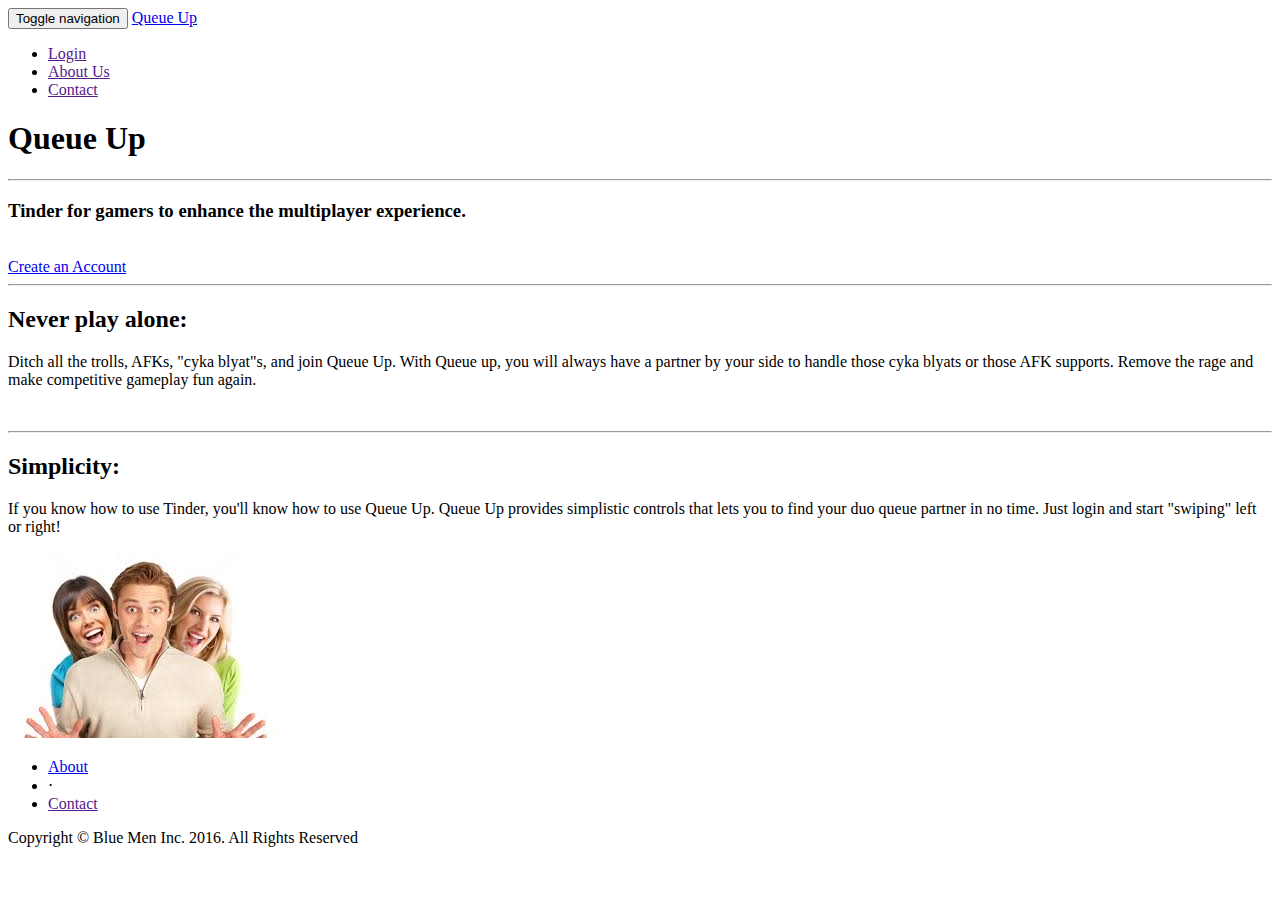
==== commit 5076421a: "Added front end of signup" ====
--- a/index.html
+++ b/index.html
@@ -23,8 +23,8 @@
   <link href="font-awesome/css/font-awesome.min.css" rel="stylesheet" type="text/css">
   <link href="http://fonts.googleapis.com/css?family=Lato:300,400,700,300italic,400italic,700italic" rel="stylesheet" type="text/css">
 
-  <link rel="shortcut icon" type="image/x-icon" href="temp-logo.ico"/>
-
+  <link rel="shortcut icon" type="image/x-icon" href="temp-logo.png"/>
+<!--Random Test Comment -->
 </head>
 <body>
   <!-- Navigation -->
@@ -38,7 +38,7 @@
                     <span class="icon-bar"></span>
                     <span class="icon-bar"></span>
                 </button>
-                <a class="navbar-brand topnav" href="mainpage.html">Queue Up</a>
+                <a class="navbar-brand topnav" href="index.html">Queue Up</a>
             </div>
             <!-- Collect the nav links, forms, and other content for toggling -->
             <div class="collapse navbar-collapse" id="bs-example-navbar-collapse-1">
@@ -70,7 +70,10 @@
                     <div class="intro-message">
                         <h1>Queue Up</h1>
                         <hr class="intro-divider">
-                        <h3>It's like Tinder, but for gamers.</h3>
+                        <h3>Tinder for gamers to enhance the multiplayer experience.</h3>
+						<br>
+						<li><a class="btn btn-default btn-lg" href="signup.html" role="button">Create an Account</a></li>
+						
                         <!-- Social Media Stuff for Later<ul class="list-inline intro-social-buttons">
                             <li>
                                 <a href="https://twitter.com/Loan_Shark2015" class="btn btn-default btn-lg"><i class="fa fa-twitter fa-fw"></i> <span class="network-name">Twitter</span></a>
@@ -102,7 +105,7 @@
                     <hr class="section-heading-spacer">
                     <div class="clearfix"></div>
                     <h2 class="section-heading">Never play alone:</h2>
-                    <p class="lead">Ditch all the trolls, AFKs, "cyka blyat"s, and join Queue Up. With Queue up, you will always have a partner by your side to handle those cyka blyats or those AFK supports. Remove the rage and make competetive gameplay fun again.</p>
+                    <p class="lead">Ditch all the trolls, AFKs, "cyka blyat"s, and join Queue Up. With Queue up, you will always have a partner by your side to handle those cyka blyats or those AFK supports. Remove the rage and make competitive gameplay fun again.</p>
                 </div>
                 <div class="col-lg-5 col-lg-offset-2 col-sm-6">
                     <img class="img-responsive" src="img/alone.jpg" alt="">
@@ -142,10 +145,8 @@
             <div class="row">
                 <div class="col-lg-12">
                     <ul class="list-inline">
-                        <li>
-                            <a href="#">Home</a>
-                        </li>
-                        <li class="footer-menu-divider">&sdot;</li>
+
+                
                         <li>
                             <a href="#about">About</a>
                         </li>
